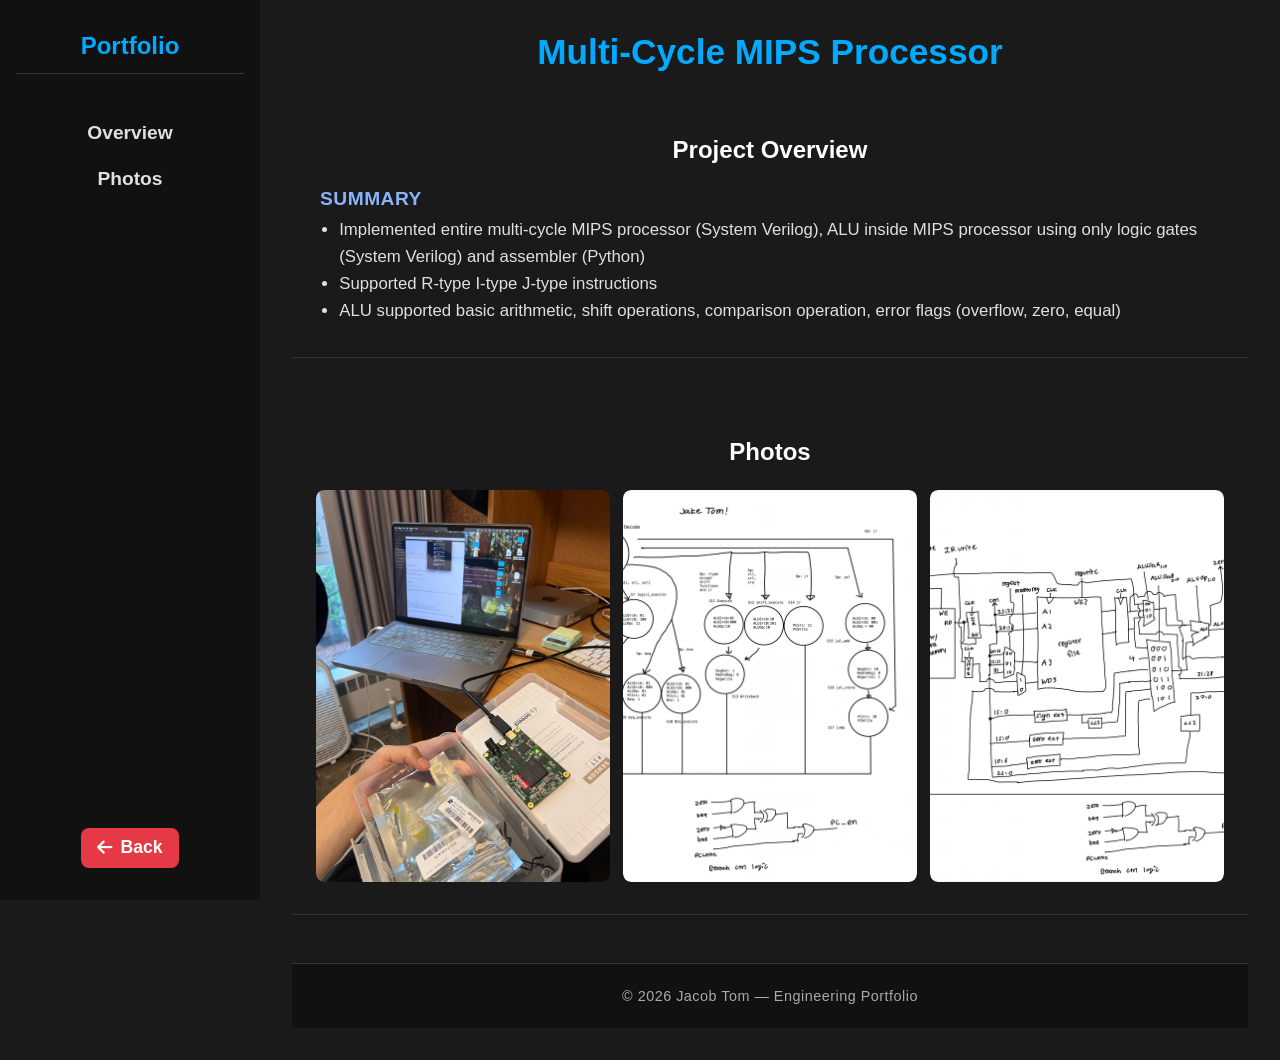
==== project_1.html @ 66365458 "Remove PDF opener functionality Removed PDF opener event listener from the document." ====
<!DOCTYPE html> 
<html lang="en">
<head>
  <meta charset="utf-8" />
  <meta name="viewport" content="width=device-width, initial-scale=1" />
  <title>Multi-Cycle MIPS Processor</title>

  <!-- Font Awesome -->
  <link rel="stylesheet" href="https://cdnjs.cloudflare.com/ajax/libs/font-awesome/6.5.0/css/all.min.css" />

    <style>
    /* ---------- Vars & Reset ---------- */
    :root{
      --accent:#00aaff;
      --bg:#1a1a1a;
      --panel:#111;
      --muted:#aaa;
      --text:#e0e0e0;
      --max-width:1200px;
    }
    *{box-sizing:border-box;margin:0;padding:0}
    html,body{height:100%;background:var(--bg);color:var(--text);font-family:Arial,Helvetica,sans-serif;scroll-behavior:smooth; -webkit-font-smoothing:antialiased;}
    a{color:inherit}

    /* ---------- Layout ---------- */
    .sidebar { position: fixed;  top: 0; left: 0; width: 220px; height: 100%; background: #111; padding: 2rem 1rem; display: flex; flex-direction: column; align-items: center;
      transition: transform 0.3s ease; z-index: 100;}
    .sidebar h2 {   color: var(--accent); margin-bottom: 1.5rem;padding-bottom: 0.8rem; border-bottom: 1px solid #333; /* Adjust color if needed */ width: 100%; text-align: center;}
    .sidebar ul { list-style: none; width: 100%; flex-grow: 1;}
    .sidebar ul li { margin: 1.5rem 0; text-align: center;}
    .sidebar ul li a { color: #e0e0e0; text-decoration: none; font-weight: bold; font-size: 1.2rem; transition: color 0.3s;}
    .sidebar ul li a:hover { color: var(--accent); }
    .back-button { margin-top: auto;  background: #e63946;  color: white;  text-decoration: none;  font-weight: bold;  font-size: 1.1rem;  padding: 0.6rem 1rem;
      border-radius: 8px;  display: flex;  align-items: center;  gap: 8px;  transition: background 0.3s, transform 0.2s;}
    .back-button:hover { background: #ff4d5a;  transform: translateX(-3px);}

    /* ---------- Mobile Toggle & Overlay ---------- */
    .menu-toggle{
      position:fixed;top:12px;left:12px;z-index:1600;
      display:none;background:var(--panel);color:var(--text);border-radius:8px;padding:.45rem .6rem;font-size:1.1rem;cursor:pointer;
      align-items:center;gap:.5rem;  outline: 2px solid var(--accent); outline-offset: 2px;}
    .menu-toggle:focus{outline:2px solid var(--accent)}
    /* Visual overlay on mobile only. IMPORTANT: pointer-events:none so page remains scrollable behind the menu (per your 'allow scroll' decision). */
	.mobile-overlay { position: fixed; top: 0; right: 0; width: calc(100% - 220px); height: 100%; background: rgba(0,0,0,.45); z-index: 1500; opacity: 0; pointer-events: none; transition: opacity .25s ease;}
	.sidebar.active + .mobile-overlay.active { pointer-events: auto;}

    /* ---------- Main content ---------- */
    .content {  margin-left: 220px;  padding: 2rem;  text-align: center; transition: margin-left 0.3s ease, transform 0.3s ease;}
    .project-title { font-size: 2.2rem; color: var(--accent); margin-bottom: 2rem;}

    /* ---------- Sections ---------- */
    .section { padding: 2rem 1.5rem; margin-bottom: 3rem; border-bottom: 1px solid #333; opacity: 0; transform: translateY(20px); transition: opacity 0.6s ease, transform 0.6s ease;}
    .section.visible { opacity: 1; transform: translateY(0); }
    .section h1 { margin-bottom: 1.5rem; color: #fff; }

    /* ---------- Masonry/Images ---------- */
    .masonry{display:grid;grid-template-columns:repeat(auto-fill,minmax(220px,1fr));gap:.8rem;max-width:1100px;margin:0 auto}
    .img-wrapper{position:relative;cursor:pointer;overflow:hidden;border-radius:8px}
    .img-wrapper img{width:100%;height:100%;display:block;object-fit:cover;border-radius:8px;transition:transform .28s ease,box-shadow .28s ease}
    .img-wrapper img:hover{transform:scale(1.03)}
    .img-wrapper span.overlay{pointer-events: none; position:absolute;inset:0;display:flex;align-items:center;justify-content:center;font-weight:700;background:rgba(0,0,0,.45);color:#fff;border-radius:8px;opacity:0;transition:opacity .2s}
    .img-wrapper:hover span.overlay{opacity:1}

   /* Presentation styles */
.pdf-wrapper{max-width:900px;margin:0 auto;cursor:pointer;outline:none}
.pdf-container{background:#111;border-radius:12px;box-shadow:0 8px 25px rgba(0,0,0,0.7);overflow:hidden;border:1px solid #222}
.pdf-frame{width:100%;height:70vh;border:0;display:block;background:#111; -webkit-overflow-scrolling: touch;}
.pdf-hint{text-align:center;color:var(--muted);font-size:0.95rem;margin-top:.6rem}

/* When the inline iframe is focused, give a subtle ring for accessibility */
.pdf-wrapper:focus{box-shadow:0 0 0 3px rgba(0,170,255,0.12), 0 8px 25px rgba(0,0,0,0.6);border-radius:12px}

    /* ---------- Case Study ---------- */
    .case-study{max-width:900px;margin:0 auto;display:flex;flex-direction:column;gap:2rem;text-align:left}
    .case-block h2{color:#8ab4f8;font-size:1.2rem;text-transform:uppercase;letter-spacing:.5px;margin-bottom:.45rem}
    .case-block p,.case-block ul{font-size:1.05rem;line-height:1.6;padding-left: 1.2rem;}

    /* ---------- Lightbox ---------- */
  #lightbox {
    display: none;
    position: fixed;
    z-index: 2000;
    top: 0; left: 0;
    width: 100%; height: 100%;
    background: rgba(0,0,0,0.9);
    overflow: auto;
    justify-content: center;
    align-items: center;
  }
  #lightbox.open { display: flex; }
  #lightbox img, #lightbox iframe {
    display: none;
    max-width: 90%;
    max-height: 80vh;
    margin: auto;
  }
  #lightbox iframe {
    width: 90%;
    height: 80vh;
  }

  #lbCloseBtn, #lbPrevBtn, #lbNextBtn {
    position: absolute;
    top: 50%;
    font-size: 2em;
    color: white;
    cursor: pointer;
    padding: 10px;
    transform: translateY(-50%);
    background: none;
    border: none;
  }
  #lbCloseBtn {
    top: 15px;
    right: 25px;
    transform: none;
    font-size: 2.5em;
    outline:2px solid var(--accent)
  }
  #lbPrevBtn { left: 15px; }
  #lbNextBtn { right: 15px; }

	/* ----- Footer styling ----- */
	footer { background: var(--panel); color: var(--muted); text-align: center; padding: 1.5rem 1rem; font-size: 0.9rem; border-top: 1px solid #333; margin-top: 3rem;}
	footer p { margin: 0; letter-spacing: 0.5px;}
	footer a { color: var(--accent); text-decoration: none; font-weight: 600;}
	footer a:hover { text-decoration: underline;}
	/* Keep footer at bottom when content is short */
	html, body { height: 100%; display: flex; flex-direction: column;}
	main.content { flex: 1;}

    /* ---------- Responsive rules ---------- */
    /* Mobile first adjustments */
    @media (max-width:767px){
      .sidebar{transform:translateX(-105%);width:85vw;max-width:320px;padding:3rem;align-items:center}
      .sidebar.active{transform:translateX(0)}
      .menu-toggle{display:flex}
      .content{margin-left:0;padding:1rem}
      .project-title{font-size:1.4rem}
      model-viewer{height:40vh}
      .mobile-overlay.active{opacity:1}
        .mobile-overlay {
    width: 0vw;         /* Covers only the right 15% behind content */
    left: auto;          /* Reset left positioning */
    right: 0;
    transform: none;     /* No sliding needed */
  }
      .masonry{grid-template-columns:repeat(auto-fill,minmax(140px,1fr));gap:.6rem}
      .back-button{align-self:flex-start;margin-top:.75rem}
    }

    /* Tablet: fixed sidebar (per your 'fixed' choice) */
    @media (min-width:768px) and (max-width:1024px){
      .sidebar{transform:none;left:0;width:220px;padding:1.8rem;align-items:center}
      .menu-toggle{display:none}
      .content{margin-left:220px;padding:1.5rem}
      model-viewer{height:55vh}
    }

    /* Desktop */
    @media (min-width:1025px){
      .sidebar{transform:none;left:0;width:260px}
      .content{margin-left:260px;padding:2rem}
    }

    /* Small accessibility improvements */
    button, .menu-toggle{border:0;background:none;color:inherit}
  </style>
</head>

<body>

  <!-- Mobile Menu Toggle (hamburger) -->
  <button class="menu-toggle" id="menuToggle" aria-expanded="false" aria-controls="sidebar" aria-label="Open menu">
    <i class="fas fa-bars" aria-hidden="true"></i>
  </button>

  <!-- Visual overlay (mobile only visual) -->
  <div class="mobile-overlay" id="mobileOverlay" aria-hidden="true"></div>

  <!-- Sidebar -->
  <nav id="sidebar" class="sidebar" aria-label="Main navigation">
    <h2>Portfolio</h2>
    <ul>
      <li><a href="#overview">Overview</a></li>
      <li><a href="#photos">Photos</a></li>
    </ul>
    <a href="index.html#projects" class="back-button"><i class="fas fa-arrow-left" aria-hidden="true"></i> Back</a>
  </nav>

<!-- Main Content -->
  <main class="content" id="mainContent" tabindex="-1">
    <h1 class="project-title">Multi-Cycle MIPS Processor</h1>

	<!-- Overview -->
	<section id="overview" class="section" aria-labelledby="overview-heading">
	  <h1 id="overview-heading">Project Overview</h1>
	
	  <div class="case-study">
		<div class="case-block">
		  <h2>Summary</h2>
		  <ul>
			<li>Implemented entire multi-cycle MIPS processor (System Verilog), ALU inside MIPS processor using only
logic gates (System Verilog) and assembler (Python)</li>
			<li>Supported R-type I-type J-type instructions</li>
			<li>ALU supported basic arithmetic, shift operations, comparison operation, error flags (overflow, zero, equal)</li>
		  </ul>
		</div>
	  </div>
	</section>
	
	    <!-- Photos -->
	    <section id="photos" class="section" aria-labelledby="photos-heading">
	      <h1 id="photos-heading">Photos</h1>
	      <div class="masonry" id="photosMasonry">
	        <div class="img-wrapper"><img loading="lazy" src="project_1/fpga.JPG" alt="Jacket"><span class="overlay">Click to expand</span></div>
	        <div class="img-wrapper"><img loading="lazy" src="project_1/fsm.jpg" alt="Form"><span class="overlay">Click to expand</span></div>
	        <div class="img-wrapper"><img loading="lazy" src="project_1/processor.jpg" alt="Form 1"><span class="overlay">Click to expand</span></div>
	      </div>
	    </section>
	  
<!-- Lightbox (Unified for Images + PDFs) -->
<!-- 🔹 Single Lightbox (for Images + PDFs) -->
<div id="lightbox" role="dialog" aria-modal="true" aria-hidden="true" aria-label="Expanded view">
  <span id="lbCloseBtn" aria-label="Close lightbox">&times;</span>
  <button id="lbPrevBtn" aria-label="Previous image">&#10094;</button>
  <button id="lbNextBtn" aria-label="Next image">&#10095;</button>
  
  <div class="lightbox-content">
    <img id="lightboxImg" alt="" />
    <iframe id="lightboxIframe" src="" frameborder="0"></iframe>
  </div>
</div>
	  
		    <!-- Footer -->
	    <footer>
	      <p>© 2026 Jacob Tom — Engineering Portfolio</p>
	    </footer>
	  </main>

 <!-- Scripts -->
  <script>
 const lightbox = document.getElementById("lightbox");
  const lightboxImg = document.getElementById("lightboxImg");
  const lightboxIframe = document.getElementById("lightboxIframe");
  const closeBtn = document.getElementById("lbCloseBtn");
  const prevBtn = document.getElementById("lbPrevBtn");
  const nextBtn = document.getElementById("lbNextBtn");

  let currentIndex = -1;
  const galleryImages = Array.from(document.querySelectorAll(".img-wrapper img"));

galleryImages.forEach((img, index) => {
  img.parentElement.addEventListener("click", () => {
    openLightbox(img.src, img.alt, { index });
  });
});

  // 🔹 Open Lightbox (Image or PDF)
  function openLightbox(src, alt = "", options = {}) {
    lightbox.classList.add("open");
    lightbox.setAttribute("aria-hidden", "false");

    if (options.isPDF) {
      lightboxIframe.src = src;
      lightboxIframe.style.display = "block";
      lightboxImg.style.display = "none";
      prevBtn.style.display = "none";
      nextBtn.style.display = "none";
      currentIndex = -1;
    } else {
      lightboxImg.src = src;
      lightboxImg.alt = alt || "Expanded image";
      lightboxImg.style.display = "block";
      lightboxIframe.style.display = "none";
      prevBtn.style.display = "block";
      nextBtn.style.display = "block";
      currentIndex = options.index ?? -1;
    }
    closeBtn.focus();
  }

  // 🔹 Close Lightbox
  function closeLightbox() {
    lightbox.classList.remove("open");
    lightbox.setAttribute("aria-hidden", "true");
    lightboxImg.src = "";
    lightboxIframe.src = "";
  }

  // 🔹 Slideshow Navigation
  function changeSlide(step) {
    if (currentIndex >= 0) {
      currentIndex = (currentIndex + step + galleryImages.length) % galleryImages.length;
      const img = galleryImages[currentIndex];
      openLightbox(img.src, img.alt, { index: currentIndex });
    }
  }

  // Events
  closeBtn.addEventListener("click", closeLightbox);
  prevBtn.addEventListener("click", () => changeSlide(-1));
  nextBtn.addEventListener("click", () => changeSlide(1));

  galleryImages.forEach((img, index) => {
    img.addEventListener("click", () => {
      openLightbox(img.src, img.alt, { index });
    });
  });

  // Keyboard support
  document.addEventListener("keydown", (e) => {
    if (!lightbox.classList.contains("open")) return;
    if (e.key === "Escape") closeLightbox();
    if (e.key === "ArrowLeft") changeSlide(-1);
    if (e.key === "ArrowRight") changeSlide(1);
  });

const sections = document.querySelectorAll('.section');
function revealSections() {
  const triggerBottom = window.innerHeight * 0.85;
  sections.forEach(sec => {
    const secTop = sec.getBoundingClientRect().top;
    if (secTop < triggerBottom) sec.classList.add('visible');
  });
}
window.addEventListener('scroll', revealSections);
revealSections(); // run on load
	  
  </script>
</body>
</html>
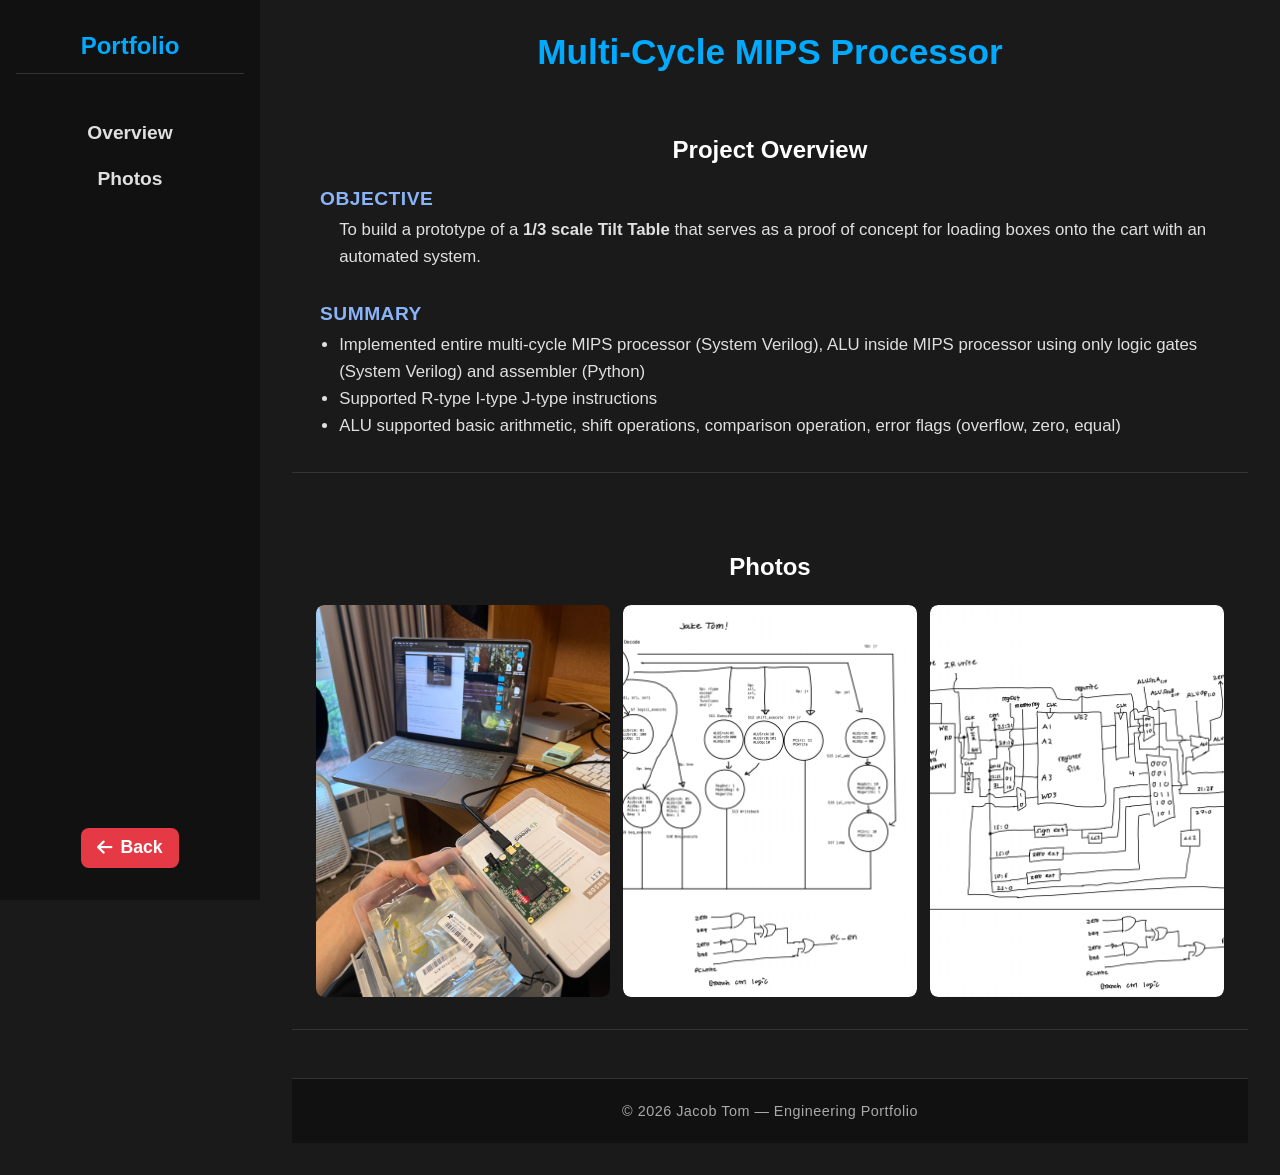
==== commit 32843508: "Update project_1.html" ====
--- a/project_1.html
+++ b/project_1.html
@@ -197,11 +197,16 @@
 	  <h1 id="overview-heading">Project Overview</h1>
 	
 	  <div class="case-study">
+        <div class="case-block">
+          <h2>Objective</h2>
+          <p>To build a prototype of a <strong>1/3 scale Tilt Table</strong> that serves as a proof of concept for loading boxes onto the cart with an automated system.</p>
+        </div>
+
 		<div class="case-block">
 		  <h2>Summary</h2>
 		  <ul>
 			<li>Implemented entire multi-cycle MIPS processor (System Verilog), ALU inside MIPS processor using only
-logic gates (System Verilog) and assembler (Python)</li>
+			logic gates (System Verilog) and assembler (Python)</li>
 			<li>Supported R-type I-type J-type instructions</li>
 			<li>ALU supported basic arithmetic, shift operations, comparison operation, error flags (overflow, zero, equal)</li>
 		  </ul>
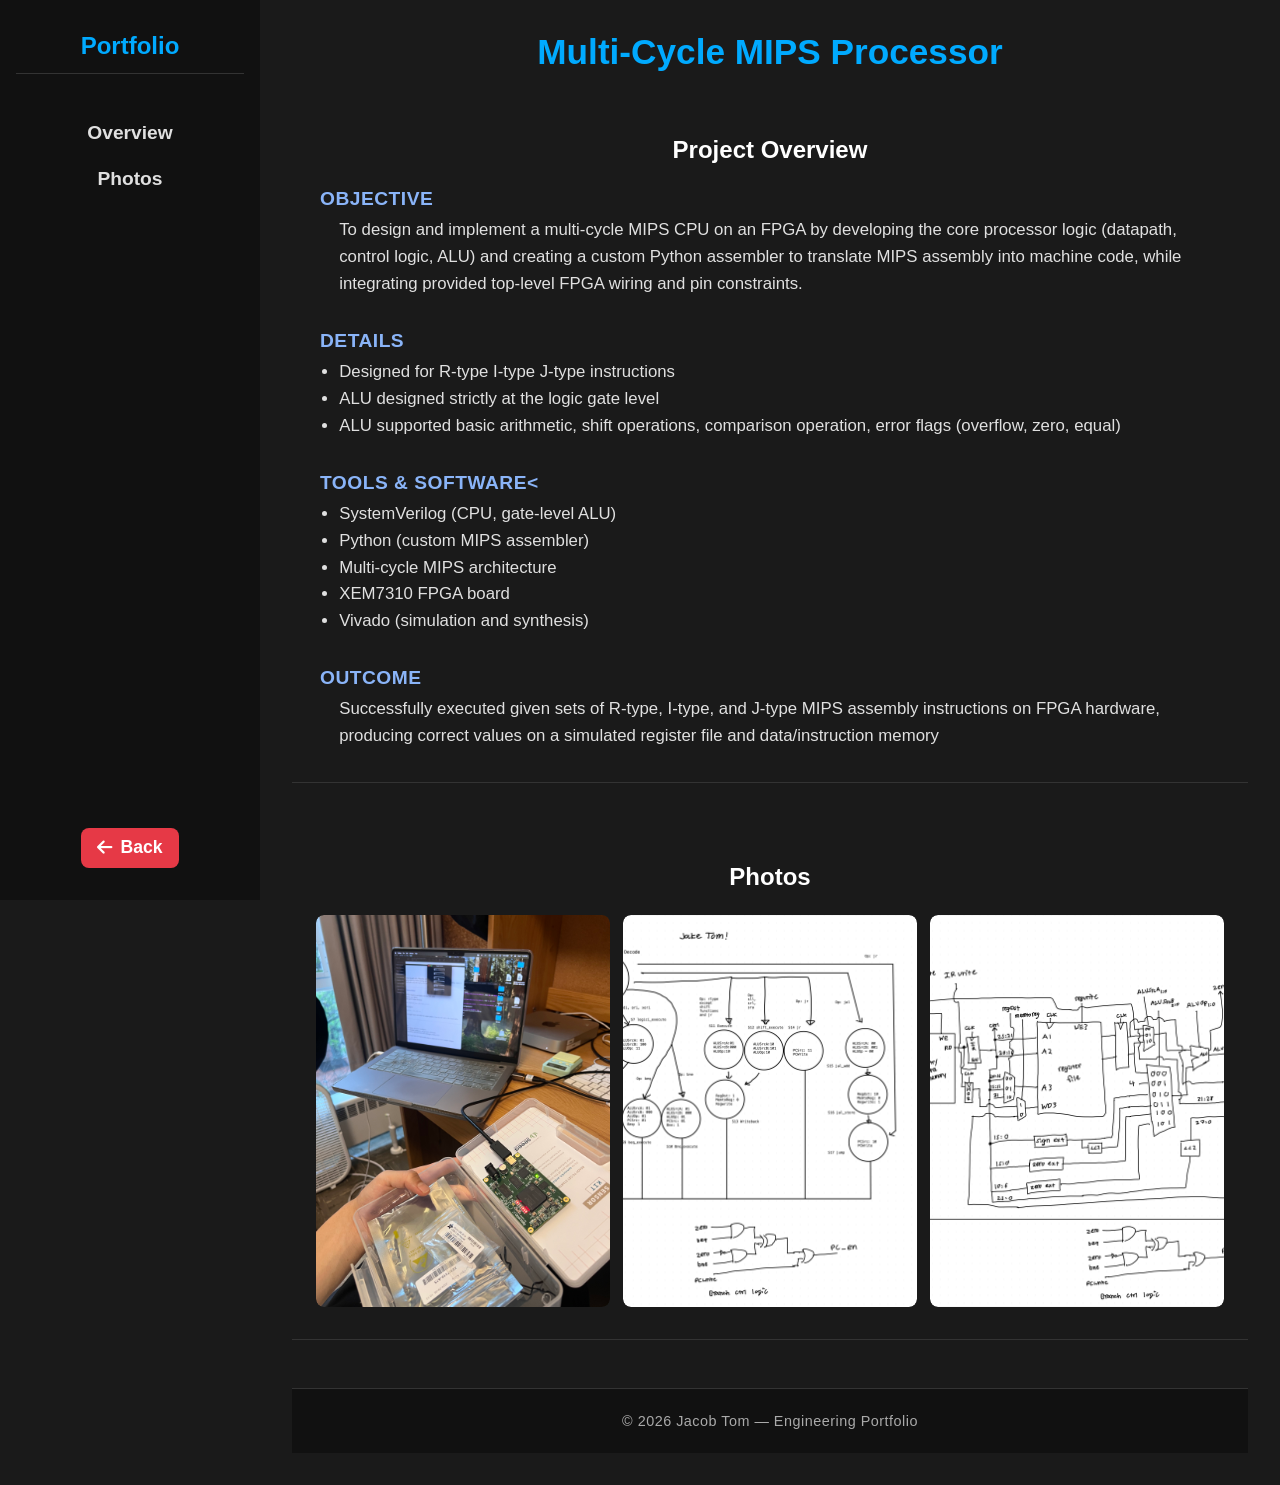
==== commit 2db52f84: "Update project_1.html" ====
--- a/project_1.html
+++ b/project_1.html
@@ -199,18 +199,35 @@
 	  <div class="case-study">
         <div class="case-block">
           <h2>Objective</h2>
-          <p>To build a prototype of a <strong>1/3 scale Tilt Table</strong> that serves as a proof of concept for loading boxes onto the cart with an automated system.</p>
+          <p>To design and implement a multi-cycle MIPS CPU on an FPGA by developing the core processor logic (datapath, control logic, 
+			  ALU) and creating a custom Python assembler to translate MIPS assembly into machine code, while integrating provided top-level FPGA wiring and pin constraints.</p>
         </div>
 
 		<div class="case-block">
-		  <h2>Summary</h2>
+		  <h2>Details</h2>
 		  <ul>
-			<li>Implemented entire multi-cycle MIPS processor (System Verilog), ALU inside MIPS processor using only
-			logic gates (System Verilog) and assembler (Python)</li>
-			<li>Supported R-type I-type J-type instructions</li>
+			<li>Designed for R-type I-type J-type instructions</li>
+			<li>ALU designed strictly at the logic gate level</li>
 			<li>ALU supported basic arithmetic, shift operations, comparison operation, error flags (overflow, zero, equal)</li>
 		  </ul>
 		</div>
+
+		<div class="case-block">
+		  <h2>Tools &amp; Software<</h2>
+		  <ul>
+		    <li>SystemVerilog (CPU, gate-level ALU)</li>
+		    <li>Python (custom MIPS assembler)</li>
+		    <li>Multi-cycle MIPS architecture</li>
+		    <li>XEM7310 FPGA board</li>
+		    <li>Vivado (simulation and synthesis)</li>
+		  </ul>
+		</div>
+
+		<div class="case-block">
+          <h2>Outcome</h2>
+          <p>Successfully executed given sets of R-type, I-type, and J-type MIPS assembly instructions on FPGA hardware, 
+			  producing correct values on a simulated register file and data/instruction memory</p>
+        </div>
 	  </div>
 	</section>
 	
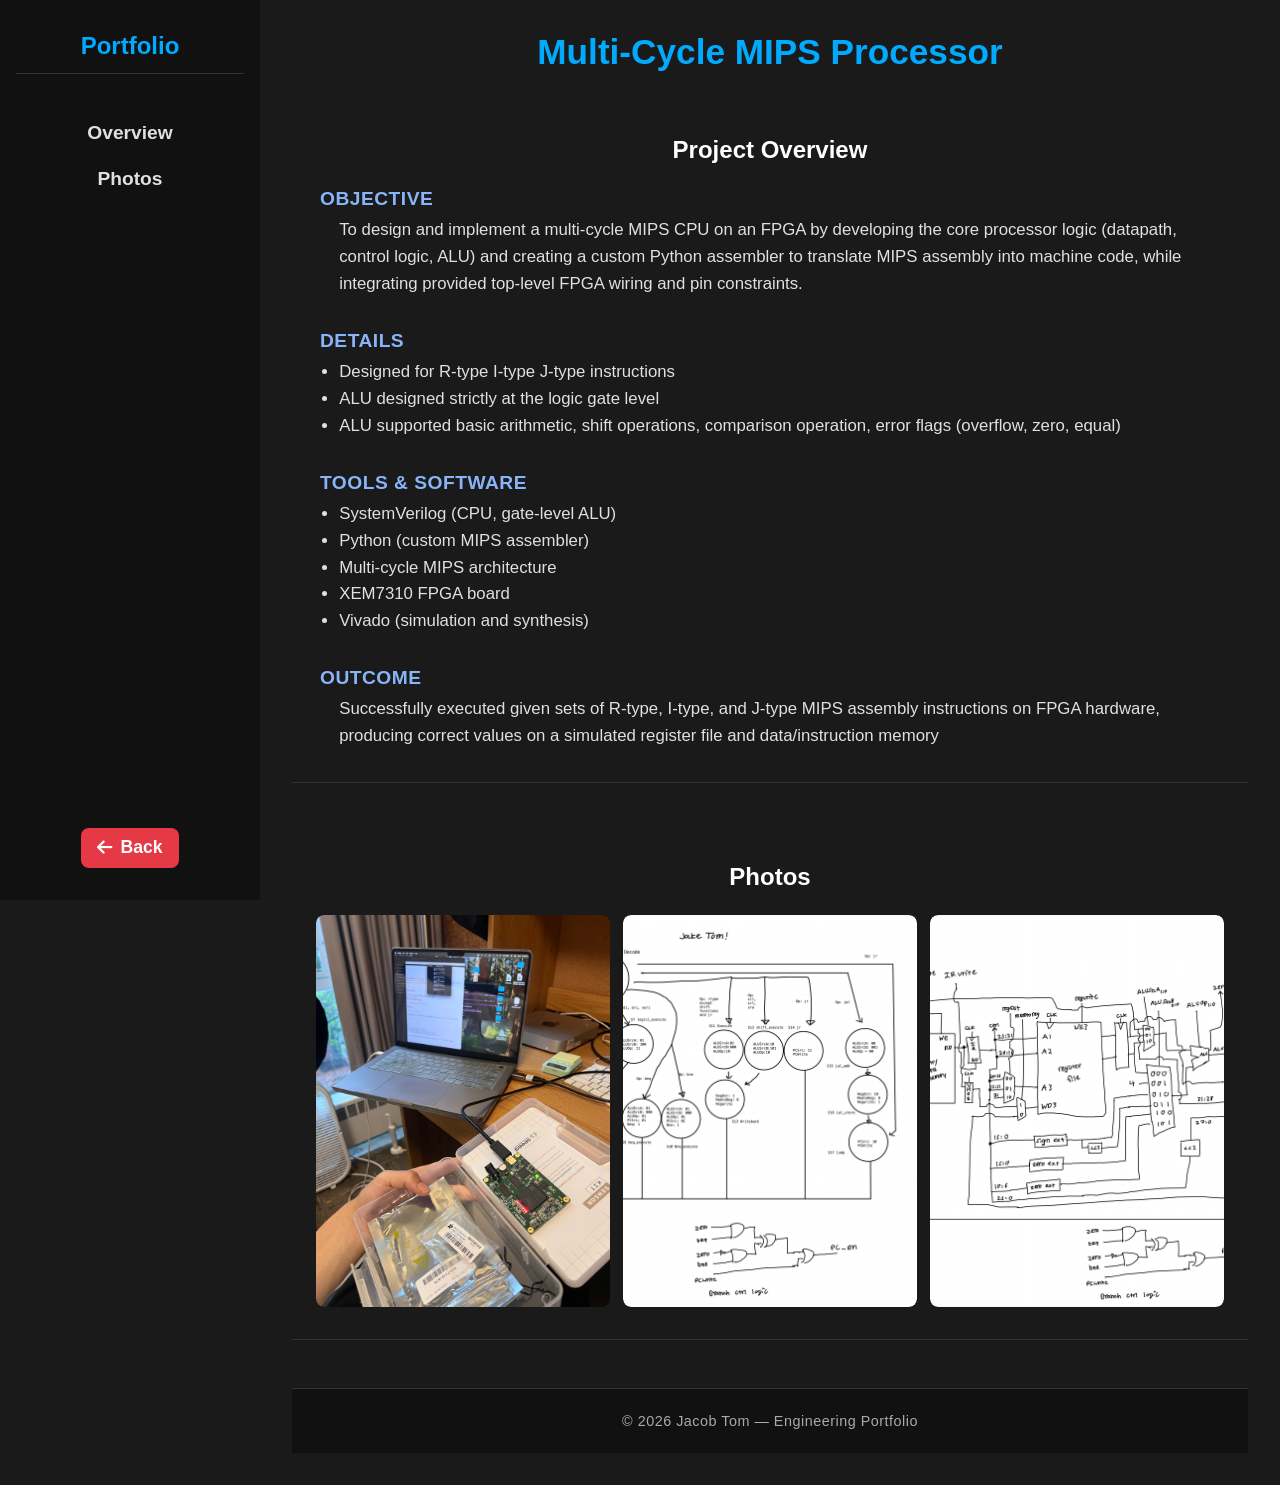
==== commit 37d11d2b: "Update project_1.html" ====
--- a/project_1.html
+++ b/project_1.html
@@ -213,7 +213,7 @@
 		</div>
 
 		<div class="case-block">
-		  <h2>Tools &amp; Software<</h2>
+		  <h2>Tools &amp; Software</h2>
 		  <ul>
 		    <li>SystemVerilog (CPU, gate-level ALU)</li>
 		    <li>Python (custom MIPS assembler)</li>
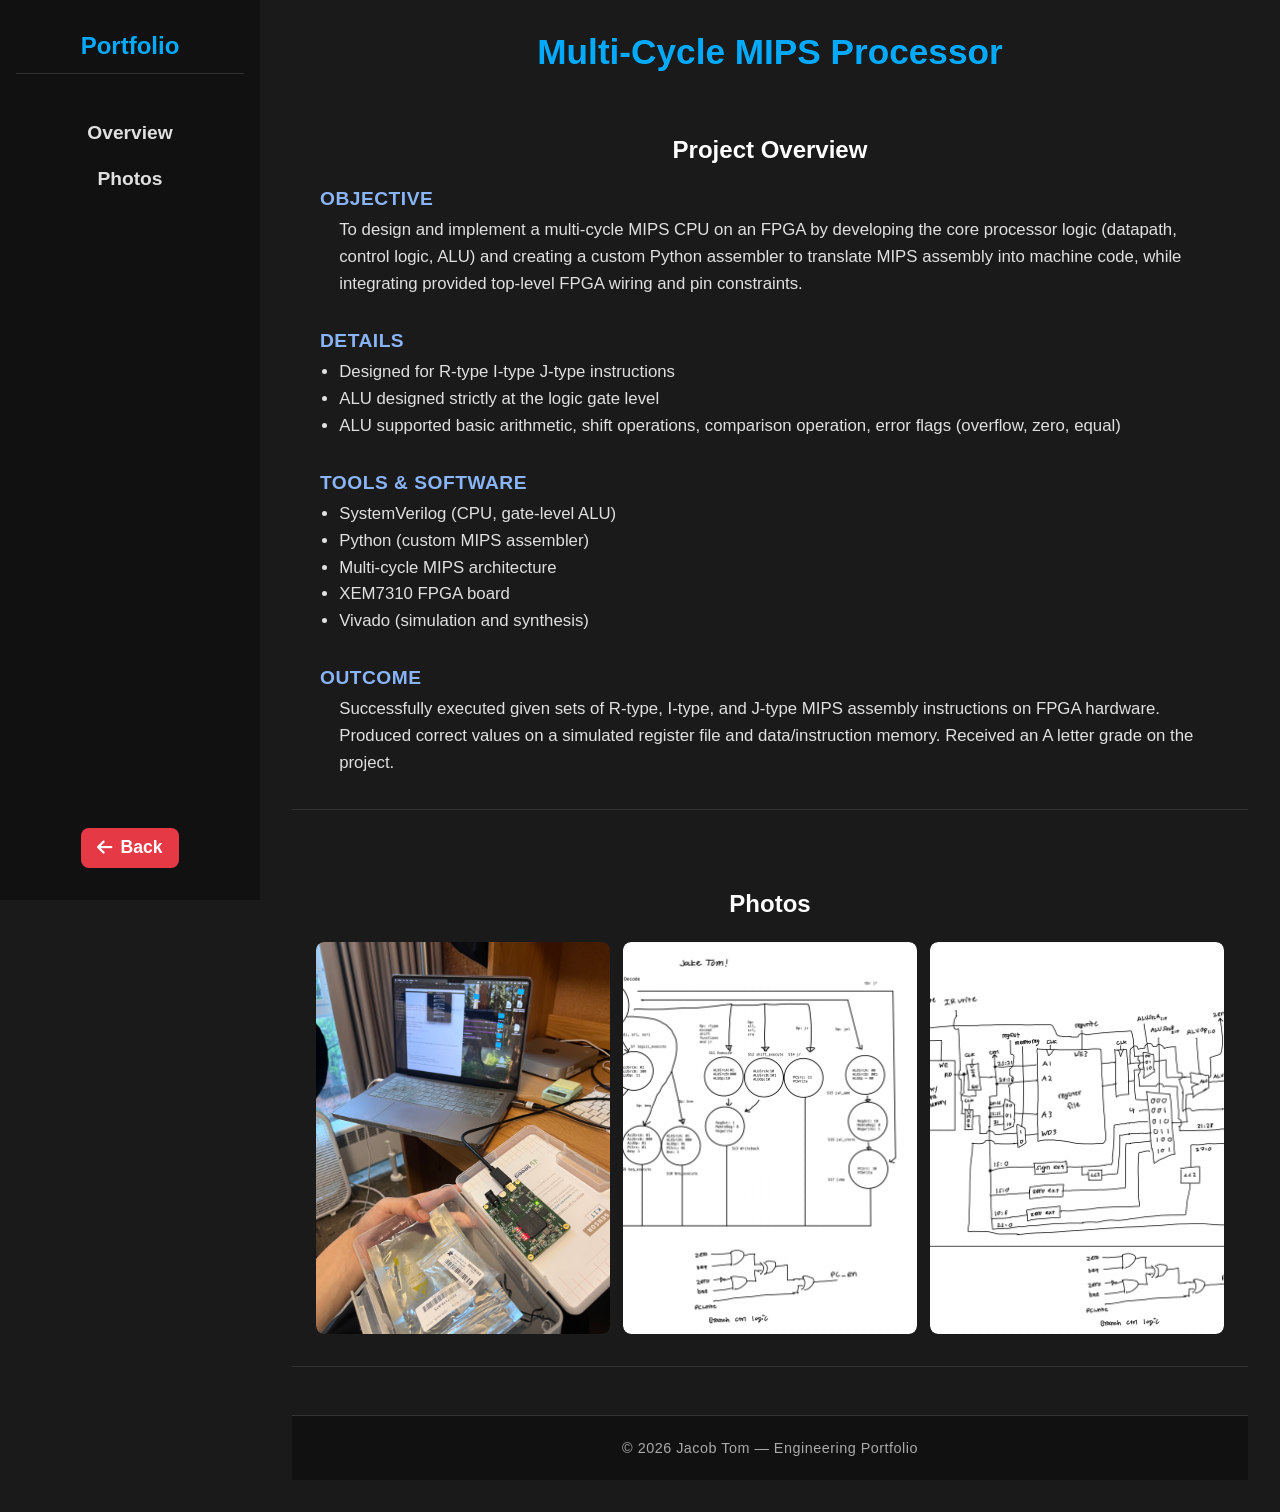
==== commit 8365d417: "Update project_1.html" ====
--- a/project_1.html
+++ b/project_1.html
@@ -225,8 +225,9 @@
 
 		<div class="case-block">
           <h2>Outcome</h2>
-          <p>Successfully executed given sets of R-type, I-type, and J-type MIPS assembly instructions on FPGA hardware, 
-			  producing correct values on a simulated register file and data/instruction memory</p>
+          <p>Successfully executed given sets of R-type, I-type, and J-type MIPS assembly instructions on FPGA hardware.
+			  Produced correct values on a simulated register file and data/instruction memory.
+		  	  Received an A letter grade on the project. </p>
         </div>
 	  </div>
 	</section>
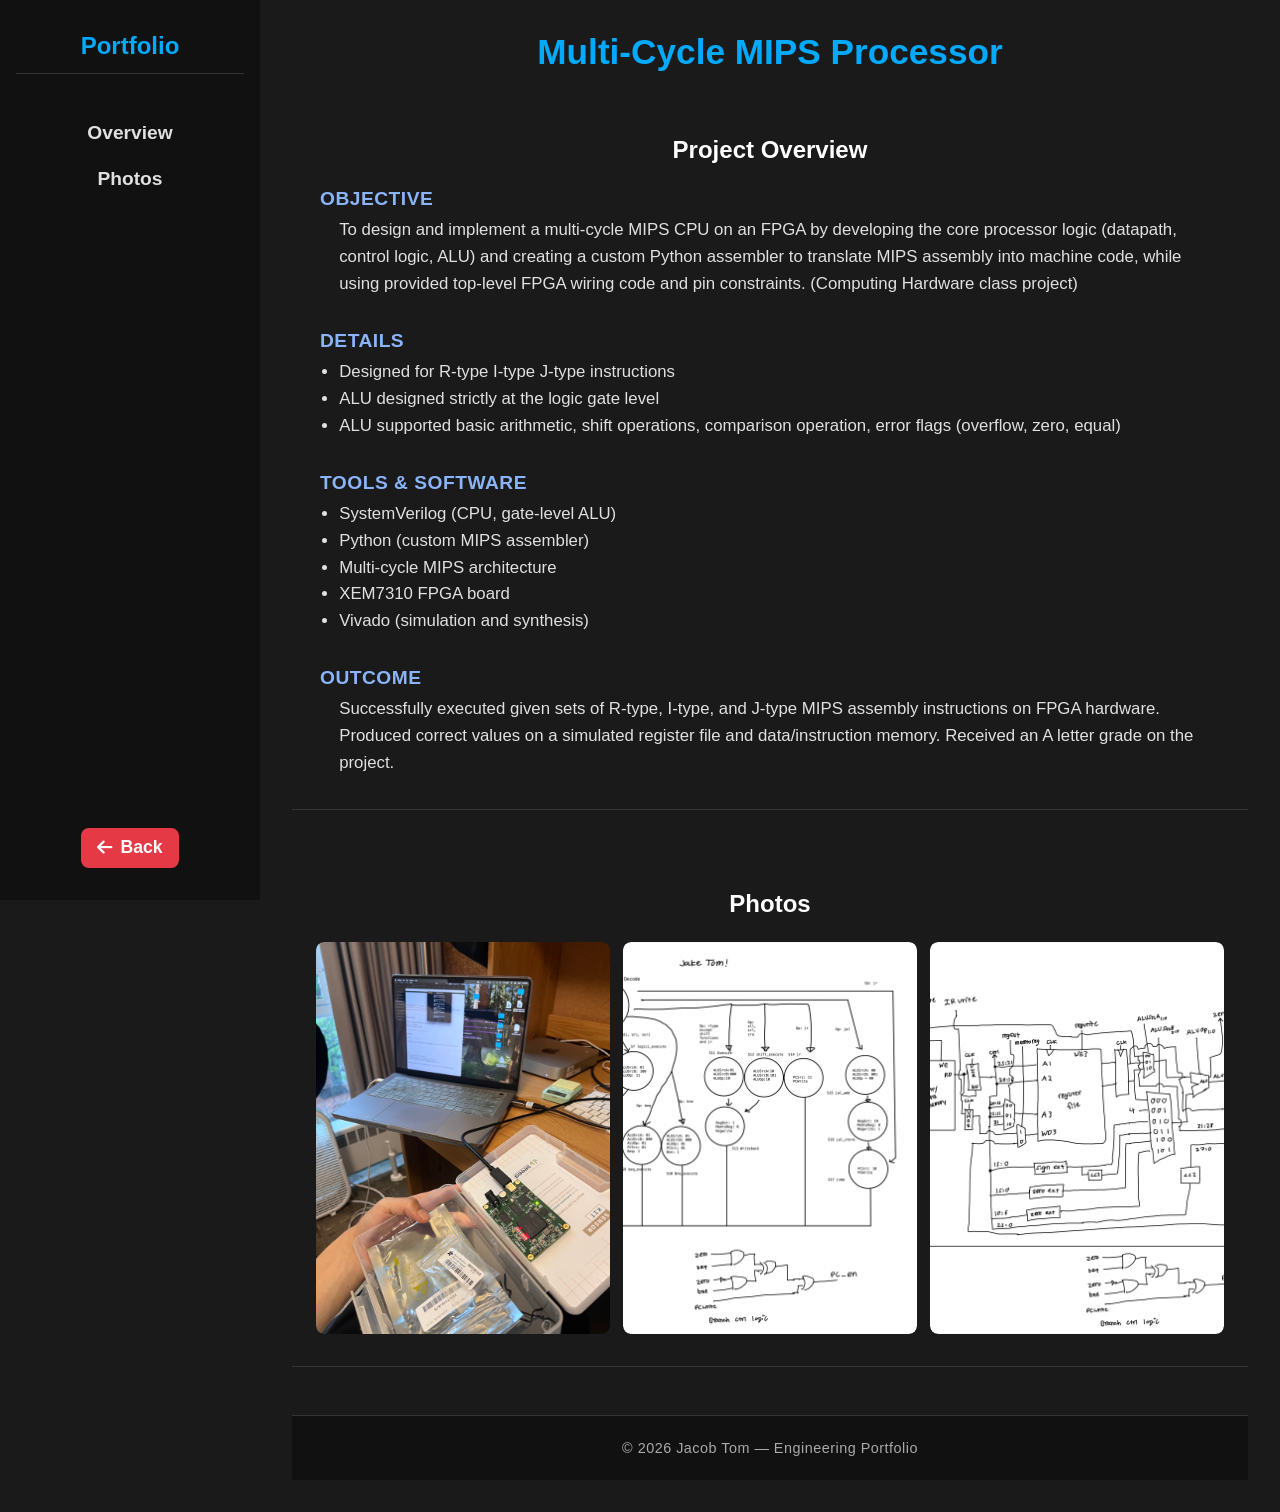
==== commit 3563dd75: "Update project_1.html" ====
--- a/project_1.html
+++ b/project_1.html
@@ -200,7 +200,8 @@
         <div class="case-block">
           <h2>Objective</h2>
           <p>To design and implement a multi-cycle MIPS CPU on an FPGA by developing the core processor logic (datapath, control logic, 
-			  ALU) and creating a custom Python assembler to translate MIPS assembly into machine code, while integrating provided top-level FPGA wiring and pin constraints.</p>
+			  ALU) and creating a custom Python assembler to translate MIPS assembly into machine code, while using provided top-level FPGA wiring code and pin constraints.
+		      (Computing Hardware class project) </p>
         </div>
 
 		<div class="case-block">
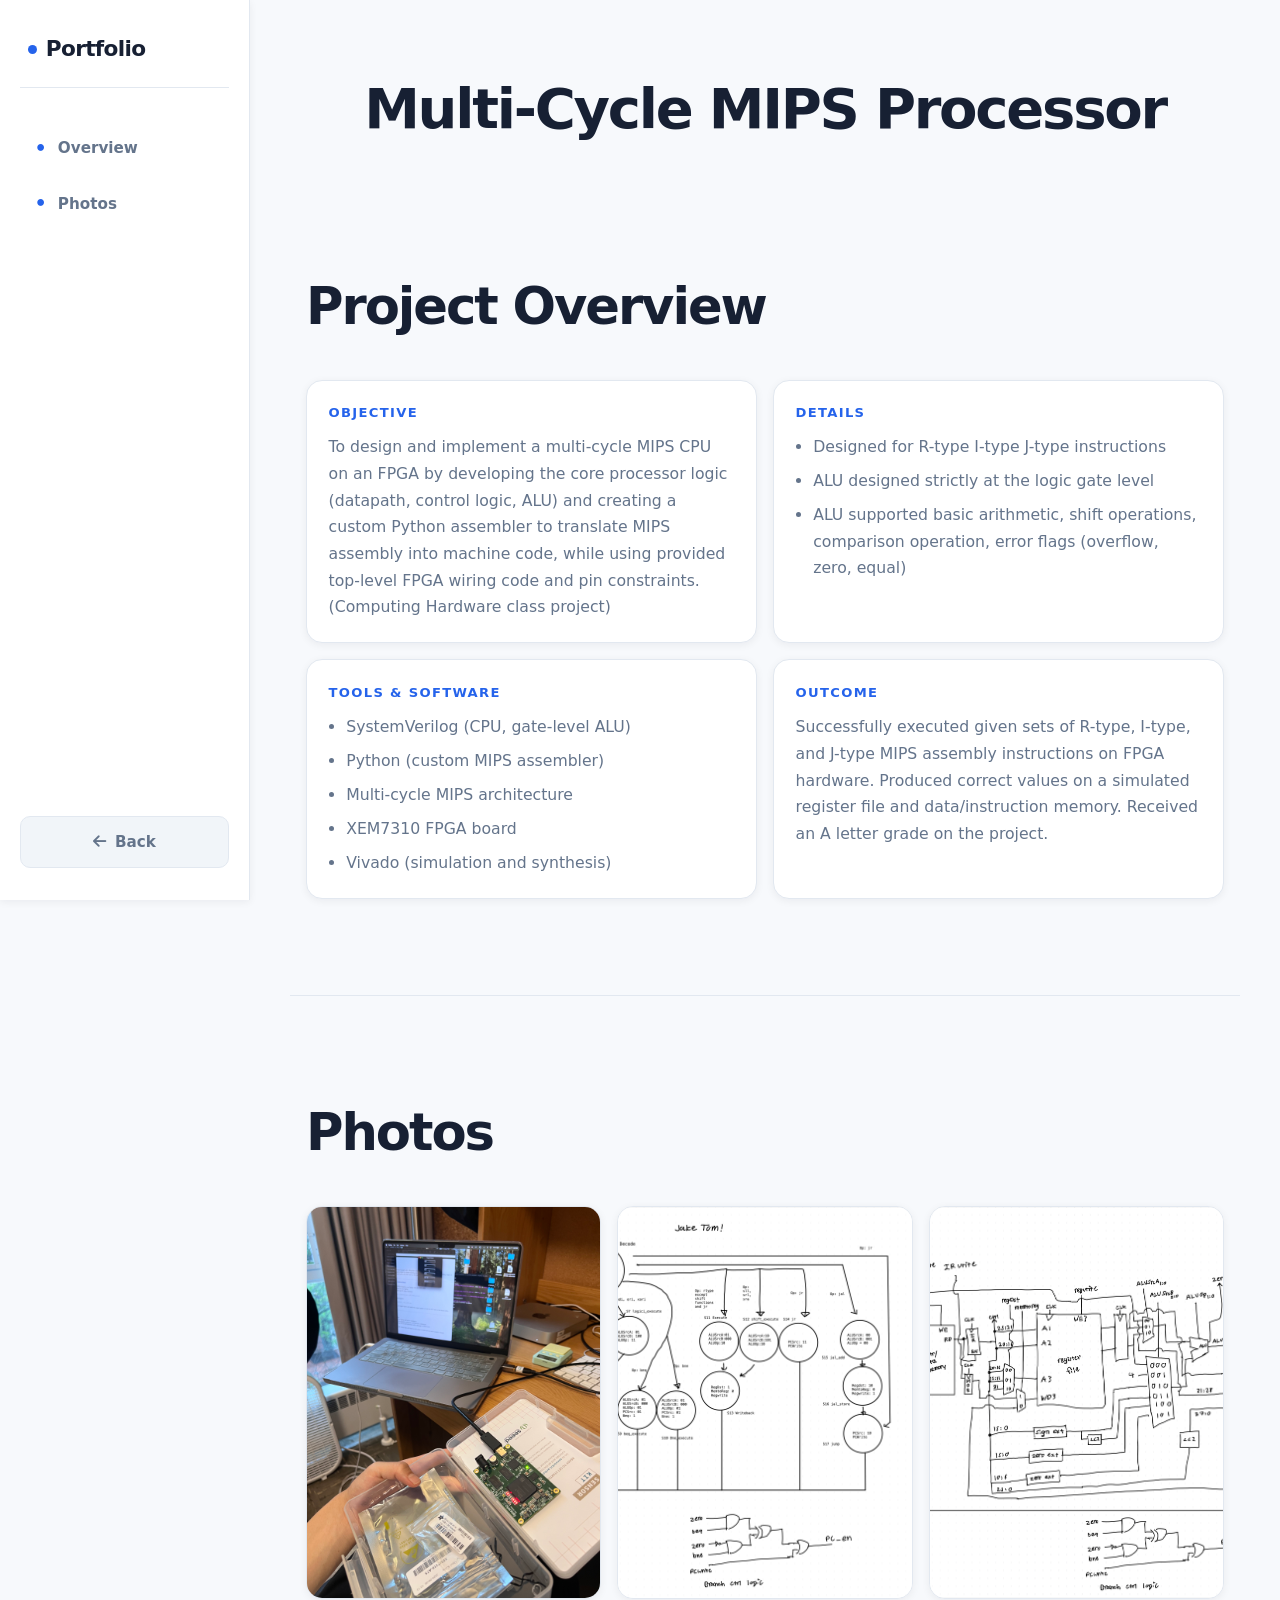
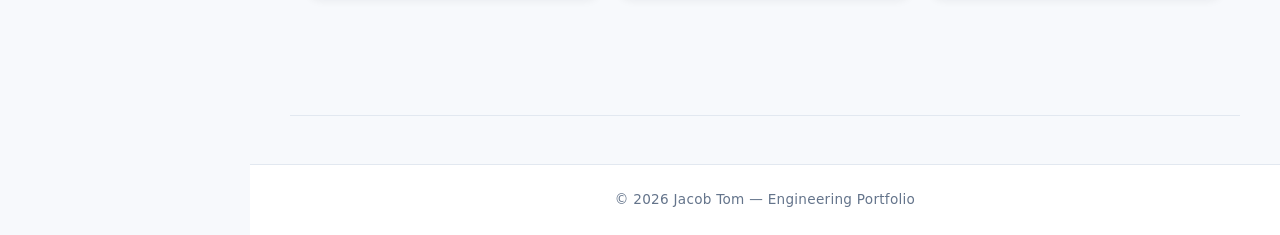
==== commit 32eecd19: "Large overhall of curent portfolio, with new css and js files and html overall" ====
--- a/project_1.html
+++ b/project_1.html
@@ -8,164 +8,8 @@
   <!-- Font Awesome -->
   <link rel="stylesheet" href="https://cdnjs.cloudflare.com/ajax/libs/font-awesome/6.5.0/css/all.min.css" />
 
-    <style>
-    /* ---------- Vars & Reset ---------- */
-    :root{
-      --accent:#00aaff;
-      --bg:#1a1a1a;
-      --panel:#111;
-      --muted:#aaa;
-      --text:#e0e0e0;
-      --max-width:1200px;
-    }
-    *{box-sizing:border-box;margin:0;padding:0}
-    html,body{height:100%;background:var(--bg);color:var(--text);font-family:Arial,Helvetica,sans-serif;scroll-behavior:smooth; -webkit-font-smoothing:antialiased;}
-    a{color:inherit}
-
-    /* ---------- Layout ---------- */
-    .sidebar { position: fixed;  top: 0; left: 0; width: 220px; height: 100%; background: #111; padding: 2rem 1rem; display: flex; flex-direction: column; align-items: center;
-      transition: transform 0.3s ease; z-index: 100;}
-    .sidebar h2 {   color: var(--accent); margin-bottom: 1.5rem;padding-bottom: 0.8rem; border-bottom: 1px solid #333; /* Adjust color if needed */ width: 100%; text-align: center;}
-    .sidebar ul { list-style: none; width: 100%; flex-grow: 1;}
-    .sidebar ul li { margin: 1.5rem 0; text-align: center;}
-    .sidebar ul li a { color: #e0e0e0; text-decoration: none; font-weight: bold; font-size: 1.2rem; transition: color 0.3s;}
-    .sidebar ul li a:hover { color: var(--accent); }
-    .back-button { margin-top: auto;  background: #e63946;  color: white;  text-decoration: none;  font-weight: bold;  font-size: 1.1rem;  padding: 0.6rem 1rem;
-      border-radius: 8px;  display: flex;  align-items: center;  gap: 8px;  transition: background 0.3s, transform 0.2s;}
-    .back-button:hover { background: #ff4d5a;  transform: translateX(-3px);}
-
-    /* ---------- Mobile Toggle & Overlay ---------- */
-    .menu-toggle{
-      position:fixed;top:12px;left:12px;z-index:1600;
-      display:none;background:var(--panel);color:var(--text);border-radius:8px;padding:.45rem .6rem;font-size:1.1rem;cursor:pointer;
-      align-items:center;gap:.5rem;  outline: 2px solid var(--accent); outline-offset: 2px;}
-    .menu-toggle:focus{outline:2px solid var(--accent)}
-    /* Visual overlay on mobile only. IMPORTANT: pointer-events:none so page remains scrollable behind the menu (per your 'allow scroll' decision). */
-	.mobile-overlay { position: fixed; top: 0; right: 0; width: calc(100% - 220px); height: 100%; background: rgba(0,0,0,.45); z-index: 1500; opacity: 0; pointer-events: none; transition: opacity .25s ease;}
-	.sidebar.active + .mobile-overlay.active { pointer-events: auto;}
-
-    /* ---------- Main content ---------- */
-    .content {  margin-left: 220px;  padding: 2rem;  text-align: center; transition: margin-left 0.3s ease, transform 0.3s ease;}
-    .project-title { font-size: 2.2rem; color: var(--accent); margin-bottom: 2rem;}
-
-    /* ---------- Sections ---------- */
-    .section { padding: 2rem 1.5rem; margin-bottom: 3rem; border-bottom: 1px solid #333; opacity: 0; transform: translateY(20px); transition: opacity 0.6s ease, transform 0.6s ease;}
-    .section.visible { opacity: 1; transform: translateY(0); }
-    .section h1 { margin-bottom: 1.5rem; color: #fff; }
-
-    /* ---------- Masonry/Images ---------- */
-    .masonry{display:grid;grid-template-columns:repeat(auto-fill,minmax(220px,1fr));gap:.8rem;max-width:1100px;margin:0 auto}
-    .img-wrapper{position:relative;cursor:pointer;overflow:hidden;border-radius:8px}
-    .img-wrapper img{width:100%;height:100%;display:block;object-fit:cover;border-radius:8px;transition:transform .28s ease,box-shadow .28s ease}
-    .img-wrapper img:hover{transform:scale(1.03)}
-    .img-wrapper span.overlay{pointer-events: none; position:absolute;inset:0;display:flex;align-items:center;justify-content:center;font-weight:700;background:rgba(0,0,0,.45);color:#fff;border-radius:8px;opacity:0;transition:opacity .2s}
-    .img-wrapper:hover span.overlay{opacity:1}
-
-   /* Presentation styles */
-.pdf-wrapper{max-width:900px;margin:0 auto;cursor:pointer;outline:none}
-.pdf-container{background:#111;border-radius:12px;box-shadow:0 8px 25px rgba(0,0,0,0.7);overflow:hidden;border:1px solid #222}
-.pdf-frame{width:100%;height:70vh;border:0;display:block;background:#111; -webkit-overflow-scrolling: touch;}
-.pdf-hint{text-align:center;color:var(--muted);font-size:0.95rem;margin-top:.6rem}
-
-/* When the inline iframe is focused, give a subtle ring for accessibility */
-.pdf-wrapper:focus{box-shadow:0 0 0 3px rgba(0,170,255,0.12), 0 8px 25px rgba(0,0,0,0.6);border-radius:12px}
-
-    /* ---------- Case Study ---------- */
-    .case-study{max-width:900px;margin:0 auto;display:flex;flex-direction:column;gap:2rem;text-align:left}
-    .case-block h2{color:#8ab4f8;font-size:1.2rem;text-transform:uppercase;letter-spacing:.5px;margin-bottom:.45rem}
-    .case-block p,.case-block ul{font-size:1.05rem;line-height:1.6;padding-left: 1.2rem;}
-
-    /* ---------- Lightbox ---------- */
-  #lightbox {
-    display: none;
-    position: fixed;
-    z-index: 2000;
-    top: 0; left: 0;
-    width: 100%; height: 100%;
-    background: rgba(0,0,0,0.9);
-    overflow: auto;
-    justify-content: center;
-    align-items: center;
-  }
-  #lightbox.open { display: flex; }
-  #lightbox img, #lightbox iframe {
-    display: none;
-    max-width: 90%;
-    max-height: 80vh;
-    margin: auto;
-  }
-  #lightbox iframe {
-    width: 90%;
-    height: 80vh;
-  }
-
-  #lbCloseBtn, #lbPrevBtn, #lbNextBtn {
-    position: absolute;
-    top: 50%;
-    font-size: 2em;
-    color: white;
-    cursor: pointer;
-    padding: 10px;
-    transform: translateY(-50%);
-    background: none;
-    border: none;
-  }
-  #lbCloseBtn {
-    top: 15px;
-    right: 25px;
-    transform: none;
-    font-size: 2.5em;
-    outline:2px solid var(--accent)
-  }
-  #lbPrevBtn { left: 15px; }
-  #lbNextBtn { right: 15px; }
-
-	/* ----- Footer styling ----- */
-	footer { background: var(--panel); color: var(--muted); text-align: center; padding: 1.5rem 1rem; font-size: 0.9rem; border-top: 1px solid #333; margin-top: 3rem;}
-	footer p { margin: 0; letter-spacing: 0.5px;}
-	footer a { color: var(--accent); text-decoration: none; font-weight: 600;}
-	footer a:hover { text-decoration: underline;}
-	/* Keep footer at bottom when content is short */
-	html, body { height: 100%; display: flex; flex-direction: column;}
-	main.content { flex: 1;}
-
-    /* ---------- Responsive rules ---------- */
-    /* Mobile first adjustments */
-    @media (max-width:767px){
-      .sidebar{transform:translateX(-105%);width:85vw;max-width:320px;padding:3rem;align-items:center}
-      .sidebar.active{transform:translateX(0)}
-      .menu-toggle{display:flex}
-      .content{margin-left:0;padding:1rem}
-      .project-title{font-size:1.4rem}
-      model-viewer{height:40vh}
-      .mobile-overlay.active{opacity:1}
-        .mobile-overlay {
-    width: 0vw;         /* Covers only the right 15% behind content */
-    left: auto;          /* Reset left positioning */
-    right: 0;
-    transform: none;     /* No sliding needed */
-  }
-      .masonry{grid-template-columns:repeat(auto-fill,minmax(140px,1fr));gap:.6rem}
-      .back-button{align-self:flex-start;margin-top:.75rem}
-    }
-
-    /* Tablet: fixed sidebar (per your 'fixed' choice) */
-    @media (min-width:768px) and (max-width:1024px){
-      .sidebar{transform:none;left:0;width:220px;padding:1.8rem;align-items:center}
-      .menu-toggle{display:none}
-      .content{margin-left:220px;padding:1.5rem}
-      model-viewer{height:55vh}
-    }
-
-    /* Desktop */
-    @media (min-width:1025px){
-      .sidebar{transform:none;left:0;width:260px}
-      .content{margin-left:260px;padding:2rem}
-    }
-
-    /* Small accessibility improvements */
-    button, .menu-toggle{border:0;background:none;color:inherit}
-  </style>
+  <link rel="stylesheet" href="https://cdnjs.cloudflare.com/ajax/libs/font-awesome/6.5.0/css/all.min.css">
+  <link rel="stylesheet" href="assets/site.css">
 </head>
 
 <body>
@@ -263,94 +107,6 @@
 	  </main>
 
  <!-- Scripts -->
-  <script>
- const lightbox = document.getElementById("lightbox");
-  const lightboxImg = document.getElementById("lightboxImg");
-  const lightboxIframe = document.getElementById("lightboxIframe");
-  const closeBtn = document.getElementById("lbCloseBtn");
-  const prevBtn = document.getElementById("lbPrevBtn");
-  const nextBtn = document.getElementById("lbNextBtn");
-
-  let currentIndex = -1;
-  const galleryImages = Array.from(document.querySelectorAll(".img-wrapper img"));
-
-galleryImages.forEach((img, index) => {
-  img.parentElement.addEventListener("click", () => {
-    openLightbox(img.src, img.alt, { index });
-  });
-});
-
-  // 🔹 Open Lightbox (Image or PDF)
-  function openLightbox(src, alt = "", options = {}) {
-    lightbox.classList.add("open");
-    lightbox.setAttribute("aria-hidden", "false");
-
-    if (options.isPDF) {
-      lightboxIframe.src = src;
-      lightboxIframe.style.display = "block";
-      lightboxImg.style.display = "none";
-      prevBtn.style.display = "none";
-      nextBtn.style.display = "none";
-      currentIndex = -1;
-    } else {
-      lightboxImg.src = src;
-      lightboxImg.alt = alt || "Expanded image";
-      lightboxImg.style.display = "block";
-      lightboxIframe.style.display = "none";
-      prevBtn.style.display = "block";
-      nextBtn.style.display = "block";
-      currentIndex = options.index ?? -1;
-    }
-    closeBtn.focus();
-  }
-
-  // 🔹 Close Lightbox
-  function closeLightbox() {
-    lightbox.classList.remove("open");
-    lightbox.setAttribute("aria-hidden", "true");
-    lightboxImg.src = "";
-    lightboxIframe.src = "";
-  }
-
-  // 🔹 Slideshow Navigation
-  function changeSlide(step) {
-    if (currentIndex >= 0) {
-      currentIndex = (currentIndex + step + galleryImages.length) % galleryImages.length;
-      const img = galleryImages[currentIndex];
-      openLightbox(img.src, img.alt, { index: currentIndex });
-    }
-  }
-
-  // Events
-  closeBtn.addEventListener("click", closeLightbox);
-  prevBtn.addEventListener("click", () => changeSlide(-1));
-  nextBtn.addEventListener("click", () => changeSlide(1));
-
-  galleryImages.forEach((img, index) => {
-    img.addEventListener("click", () => {
-      openLightbox(img.src, img.alt, { index });
-    });
-  });
-
-  // Keyboard support
-  document.addEventListener("keydown", (e) => {
-    if (!lightbox.classList.contains("open")) return;
-    if (e.key === "Escape") closeLightbox();
-    if (e.key === "ArrowLeft") changeSlide(-1);
-    if (e.key === "ArrowRight") changeSlide(1);
-  });
-
-const sections = document.querySelectorAll('.section');
-function revealSections() {
-  const triggerBottom = window.innerHeight * 0.85;
-  sections.forEach(sec => {
-    const secTop = sec.getBoundingClientRect().top;
-    if (secTop < triggerBottom) sec.classList.add('visible');
-  });
-}
-window.addEventListener('scroll', revealSections);
-revealSections(); // run on load
-	  
-  </script>
+<script src="assets/site.js"></script>
 </body>
 </html>
--- a/assets/site.css
+++ b/assets/site.css
@@ -0,0 +1,1035 @@
+/* =====================================================
+   Jacob Tom Portfolio
+   Shared Light Theme
+===================================================== */
+
+:root {
+  --primary: #2563eb;
+  --primary-dark: #1d4ed8;
+  --primary-soft: #eff6ff;
+
+  --background: #f7f9fc;
+  --surface: #ffffff;
+  --surface-soft: #f1f5f9;
+
+  --text: #172033;
+  --text-muted: #64748b;
+  --border: #e2e8f0;
+
+  --success: #15803d;
+  --danger: #dc2626;
+
+  --sidebar-width: 250px;
+  --content-max-width: 1180px;
+
+  --shadow-sm: 0 2px 8px rgba(15, 23, 42, 0.06);
+  --shadow-md: 0 12px 30px rgba(15, 23, 42, 0.09);
+
+  --radius-sm: 10px;
+  --radius-md: 16px;
+  --radius-lg: 24px;
+}
+
+/* -----------------------------
+   Reset and base styles
+----------------------------- */
+
+* {
+  box-sizing: border-box;
+  margin: 0;
+  padding: 0;
+}
+
+html {
+  scroll-behavior: smooth;
+}
+
+body {
+  min-height: 100vh;
+  background: var(--background);
+  color: var(--text);
+  font-family:
+    Inter, ui-sans-serif, system-ui, -apple-system, BlinkMacSystemFont,
+    "Segoe UI", sans-serif;
+  line-height: 1.6;
+  -webkit-font-smoothing: antialiased;
+}
+
+img {
+  max-width: 100%;
+}
+
+a {
+  color: inherit;
+}
+
+button,
+a {
+  -webkit-tap-highlight-color: transparent;
+}
+
+button:focus-visible,
+a:focus-visible {
+  outline: 3px solid rgba(37, 99, 235, 0.3);
+  outline-offset: 3px;
+}
+
+/* -----------------------------
+   Sidebar
+----------------------------- */
+
+.sidebar {
+  position: fixed;
+  inset: 0 auto 0 0;
+  z-index: 1000;
+
+  width: var(--sidebar-width);
+  padding: 2rem 1.25rem;
+
+  display: flex;
+  flex-direction: column;
+  align-items: stretch;
+
+  background: rgba(255, 255, 255, 0.92);
+  border-right: 1px solid var(--border);
+  box-shadow: var(--shadow-sm);
+
+  backdrop-filter: blur(16px);
+  transition: transform 0.3s ease;
+}
+
+.sidebar h2 {
+  margin-bottom: 2.25rem;
+  padding: 0 0.5rem 1.25rem;
+
+  color: var(--text);
+  font-size: 1.35rem;
+  font-weight: 800;
+  letter-spacing: -0.03em;
+
+  border-bottom: 1px solid var(--border);
+}
+
+.sidebar h2::before {
+  content: "";
+  display: inline-block;
+  width: 9px;
+  height: 9px;
+  margin-right: 0.55rem;
+  vertical-align: 2px;
+
+  background: var(--primary);
+  border-radius: 50%;
+}
+
+.sidebar ul {
+  display: flex;
+  flex-direction: column;
+  gap: 0.35rem;
+
+  list-style: none;
+}
+
+.sidebar li a {
+  display: flex;
+  align-items: center;
+  gap: 0.7rem;
+
+  padding: 0.8rem 0.9rem;
+  color: var(--text-muted);
+
+  border-radius: var(--radius-sm);
+  text-decoration: none;
+  font-size: 0.95rem;
+  font-weight: 650;
+
+  transition:
+    background 0.2s ease,
+    color 0.2s ease,
+    transform 0.2s ease;
+}
+
+.sidebar li a:hover,
+.sidebar li a.active {
+  color: var(--primary);
+  background: var(--primary-soft);
+  transform: translateX(3px);
+}
+
+.sidebar li a:not(.back-button)::before {
+  content: "•";
+  color: var(--primary);
+  font-size: 1.2rem;
+  line-height: 0;
+}
+
+.sidebar .resume-link {
+  margin-top: 1.25rem;
+}
+
+.sidebar .resume-link a {
+  justify-content: center;
+  color: #fff;
+  background: var(--primary);
+}
+
+.sidebar .resume-link a::before {
+  display: none;
+}
+
+.sidebar .resume-link a:hover {
+  color: #fff;
+  background: var(--primary-dark);
+  transform: translateY(-2px);
+}
+
+.back-button {
+  display: flex;
+  align-items: center;
+  justify-content: center;
+  gap: 0.55rem;
+
+  margin-top: auto;
+  padding: 0.8rem 1rem;
+
+  color: var(--text-muted);
+  background: var(--surface-soft);
+  border: 1px solid var(--border);
+  border-radius: var(--radius-sm);
+
+  text-decoration: none;
+  font-size: 0.95rem;
+  font-weight: 700;
+
+  transition:
+    color 0.2s ease,
+    background 0.2s ease,
+    transform 0.2s ease;
+}
+
+.back-button:hover {
+  color: var(--primary);
+  background: var(--primary-soft);
+  transform: translateX(-3px);
+}
+
+/* -----------------------------
+   Mobile menu
+----------------------------- */
+
+.menu-toggle {
+  position: fixed;
+  top: 1rem;
+  left: 1rem;
+  z-index: 1500;
+
+  display: none;
+  align-items: center;
+  justify-content: center;
+
+  width: 44px;
+  height: 44px;
+
+  color: var(--text);
+  background: var(--surface);
+  border: 1px solid var(--border);
+  border-radius: 12px;
+  box-shadow: var(--shadow-md);
+
+  cursor: pointer;
+  font-size: 1.1rem;
+}
+
+.mobile-overlay {
+  position: fixed;
+  inset: 0;
+  z-index: 900;
+
+  display: none;
+  background: rgba(15, 23, 42, 0.28);
+  backdrop-filter: blur(3px);
+}
+
+.mobile-overlay.active {
+  display: block;
+}
+
+/* -----------------------------
+   Main layout
+----------------------------- */
+
+.content {
+  min-height: 100vh;
+  margin-left: var(--sidebar-width);
+  padding: 2rem 2.5rem 0;
+
+  transition: margin-left 0.3s ease;
+}
+
+.content > * {
+  max-width: var(--content-max-width);
+  margin-right: auto;
+  margin-left: auto;
+}
+
+/* -----------------------------
+   General sections
+----------------------------- */
+
+.section {
+  min-height: 80vh;
+  padding: 6rem 1rem;
+
+  opacity: 0;
+  transform: translateY(18px);
+
+  border-bottom: 1px solid var(--border);
+
+  transition:
+    opacity 0.7s ease,
+    transform 0.7s ease;
+}
+
+.section.visible {
+  opacity: 1;
+  transform: translateY(0);
+}
+
+.section h1,
+.section h2,
+.project-title {
+  color: var(--text);
+  letter-spacing: -0.04em;
+}
+
+.section > h1 {
+  margin-bottom: 0.75rem;
+  font-size: clamp(2rem, 4vw, 3.2rem);
+  font-weight: 800;
+}
+
+.section > p {
+  color: var(--text-muted);
+}
+
+.project-title {
+  max-width: var(--content-max-width);
+  margin: 2rem auto 1rem;
+  padding: 0 1rem;
+
+  font-size: clamp(2rem, 5vw, 3.5rem);
+  font-weight: 850;
+  text-align: center;
+}
+
+/* -----------------------------
+   Home section
+----------------------------- */
+
+.home {
+  min-height: calc(100vh - 2rem);
+  text-align: center;
+}
+
+.home h1 {
+  margin-bottom: 0.5rem;
+  font-size: clamp(2.4rem, 6vw, 5rem);
+  letter-spacing: -0.07em;
+  line-height: 1.05;
+}
+
+.home p {
+  color: var(--primary);
+  font-size: 1.15rem;
+  font-weight: 750;
+  letter-spacing: 0.02em;
+}
+
+.home img {
+  width: 190px;
+  height: 190px;
+  margin: 2rem auto;
+
+  object-fit: cover;
+  border: 7px solid var(--surface);
+  border-radius: 50%;
+  box-shadow: var(--shadow-md);
+}
+
+.button-group {
+  display: flex;
+  flex-wrap: wrap;
+  justify-content: center;
+  gap: 0.8rem;
+}
+
+.button-group a,
+.resume-btn {
+  display: inline-flex;
+  align-items: center;
+  justify-content: center;
+  gap: 0.5rem;
+
+  min-height: 46px;
+  padding: 0.75rem 1.2rem;
+
+  color: var(--primary);
+  background: var(--surface);
+  border: 1px solid var(--border);
+  border-radius: 999px;
+
+  text-decoration: none;
+  font-weight: 750;
+  box-shadow: var(--shadow-sm);
+
+  transition:
+    color 0.2s ease,
+    background 0.2s ease,
+    transform 0.2s ease,
+    box-shadow 0.2s ease;
+}
+
+.button-group a:hover {
+  color: var(--primary-dark);
+  background: var(--primary-soft);
+  transform: translateY(-2px);
+  box-shadow: var(--shadow-md);
+}
+
+.button-group .resume-btn {
+  color: #fff;
+  background: var(--primary);
+  border-color: var(--primary);
+}
+
+.button-group .resume-btn:hover {
+  color: #fff;
+  background: var(--primary-dark);
+}
+
+/* -----------------------------
+   About section
+----------------------------- */
+
+#about {
+  max-width: 900px;
+  text-align: center;
+}
+
+.about-box {
+  max-width: 780px;
+  margin: 2rem auto 0;
+  padding: clamp(1.25rem, 4vw, 2.5rem);
+
+  color: var(--text-muted);
+  background: var(--surface);
+  border: 1px solid var(--border);
+  border-radius: var(--radius-lg);
+  box-shadow: var(--shadow-sm);
+
+  text-align: left;
+}
+
+.about-box p {
+  margin-bottom: 1.25rem;
+  line-height: 1.8;
+}
+
+.about-box p:last-child {
+  margin-bottom: 0;
+}
+
+/* -----------------------------
+   Skills
+----------------------------- */
+
+.skills-category {
+  max-width: 900px;
+  margin: 2.5rem auto 0;
+  padding: 1.5rem;
+
+  background: var(--surface);
+  border: 1px solid var(--border);
+  border-radius: var(--radius-md);
+  box-shadow: var(--shadow-sm);
+}
+
+.skills-category h3 {
+  margin-bottom: 1rem;
+  color: var(--primary);
+  font-size: 1rem;
+  letter-spacing: 0.08em;
+  text-transform: uppercase;
+}
+
+.skills-grid {
+  display: flex;
+  flex-wrap: wrap;
+  gap: 0.65rem;
+  justify-content: center;
+}
+
+.skill {
+  padding: 0.55rem 0.85rem;
+
+  color: var(--text);
+  background: var(--surface-soft);
+  border: 1px solid var(--border);
+  border-radius: 999px;
+
+  font-size: 0.9rem;
+  font-weight: 650;
+
+  transition:
+    color 0.2s ease,
+    background 0.2s ease,
+    transform 0.2s ease;
+}
+
+.skill:hover {
+  color: var(--primary);
+  background: var(--primary-soft);
+  transform: translateY(-2px);
+}
+
+/* -----------------------------
+   Projects
+----------------------------- */
+
+.project-list {
+  display: grid;
+  grid-template-columns: repeat(auto-fit, minmax(220px, 1fr));
+  gap: 1.25rem;
+
+  max-width: 1050px;
+  margin: 2rem auto 0;
+}
+
+.project-card {
+  position: relative;
+  overflow: hidden;
+
+  min-height: 290px;
+  padding: 0;
+
+  color: var(--text);
+  background: var(--surface);
+  border: 1px solid var(--border);
+  border-radius: var(--radius-md);
+  box-shadow: var(--shadow-sm);
+
+  cursor: pointer;
+  text-align: left;
+
+  transition:
+    transform 0.25s ease,
+    box-shadow 0.25s ease;
+}
+
+.project-card:hover {
+  transform: translateY(-7px);
+  box-shadow: var(--shadow-md);
+}
+
+.project-card img {
+  width: 100%;
+  height: 205px;
+  display: block;
+
+  object-fit: cover;
+  border-radius: var(--radius-md) var(--radius-md) 0 0;
+}
+
+.project-card h3 {
+  padding: 1rem 1.1rem 1.15rem;
+  font-size: 1rem;
+  font-weight: 800;
+}
+
+.project-card .overlay {
+  position: absolute;
+  inset: 0;
+
+  display: flex;
+  align-items: center;
+  justify-content: center;
+
+  color: #fff;
+  background: rgba(37, 99, 235, 0.83);
+
+  opacity: 0;
+  font-weight: 800;
+  transition: opacity 0.25s ease;
+}
+
+.project-card:hover .overlay {
+  opacity: 1;
+}
+
+/* -----------------------------
+   Work experience
+----------------------------- */
+
+.work-experience-list {
+  display: grid;
+  gap: 1rem;
+
+  max-width: 850px;
+  margin: 2rem auto 0;
+}
+
+.work-experience-item {
+  padding: 1.25rem 1.4rem;
+
+  background: var(--surface);
+  border: 1px solid var(--border);
+  border-radius: var(--radius-md);
+  box-shadow: var(--shadow-sm);
+
+  cursor: pointer;
+  text-align: left;
+
+  transition:
+    transform 0.2s ease,
+    border-color 0.2s ease,
+    box-shadow 0.2s ease;
+}
+
+.work-experience-item:hover,
+.work-experience-item.active {
+  border-color: rgba(37, 99, 235, 0.35);
+  box-shadow: var(--shadow-md);
+  transform: translateY(-3px);
+}
+
+.work-experience-item h3 {
+  margin-bottom: 0.35rem;
+  color: var(--primary);
+  font-size: 0.95rem;
+}
+
+.work-experience-item p {
+  color: var(--text-muted);
+}
+
+.work-experience-item p strong {
+  color: var(--text);
+}
+
+.work-experience-item .description {
+  display: none;
+  margin-top: 1rem;
+  padding-top: 1rem;
+
+  color: var(--text-muted);
+  border-top: 1px solid var(--border);
+  line-height: 1.7;
+}
+
+.work-experience-item.active .description {
+  display: block;
+}
+
+/* -----------------------------
+   Contact
+----------------------------- */
+
+.contact {
+  min-height: 55vh;
+}
+
+.social {
+  display: flex;
+  flex-wrap: wrap;
+  justify-content: center;
+  gap: 0.8rem;
+
+  margin-top: 2rem;
+}
+
+.social a {
+  display: inline-flex;
+  align-items: center;
+  gap: 0.55rem;
+
+  padding: 0.75rem 1rem;
+
+  color: var(--text-muted);
+  background: var(--surface);
+  border: 1px solid var(--border);
+  border-radius: 999px;
+
+  text-decoration: none;
+  font-weight: 700;
+  box-shadow: var(--shadow-sm);
+
+  transition:
+    color 0.2s ease,
+    background 0.2s ease,
+    transform 0.2s ease;
+}
+
+.social a:hover {
+  color: var(--primary);
+  background: var(--primary-soft);
+  transform: translateY(-2px);
+}
+
+/* -----------------------------
+   Project detail pages
+----------------------------- */
+
+.case-study {
+  display: grid;
+  grid-template-columns: repeat(2, minmax(0, 1fr));
+  gap: 1rem;
+
+  max-width: 1000px;
+  margin: 2rem auto 0;
+
+  text-align: left;
+}
+
+.case-block {
+  padding: 1.35rem;
+
+  background: var(--surface);
+  border: 1px solid var(--border);
+  border-radius: var(--radius-md);
+  box-shadow: var(--shadow-sm);
+}
+
+.case-block h2 {
+  margin-bottom: 0.7rem;
+
+  color: var(--primary);
+  font-size: 0.82rem;
+  font-weight: 850;
+  letter-spacing: 0.1em;
+  text-transform: uppercase;
+}
+
+.case-block p,
+.case-block ul {
+  color: var(--text-muted);
+  font-size: 0.98rem;
+  line-height: 1.7;
+}
+
+.case-block p {
+  padding-left: 0;
+}
+
+.case-block ul {
+  padding-left: 1.1rem;
+}
+
+.case-block li + li {
+  margin-top: 0.45rem;
+}
+
+/* -----------------------------
+   Image gallery
+----------------------------- */
+
+.masonry {
+  display: grid;
+  grid-template-columns: repeat(auto-fit, minmax(220px, 1fr));
+  gap: 1rem;
+
+  max-width: 1050px;
+  margin: 2rem auto 0;
+}
+
+.img-wrapper {
+  position: relative;
+  overflow: hidden;
+
+  min-height: 220px;
+
+  background: var(--surface);
+  border: 1px solid var(--border);
+  border-radius: var(--radius-md);
+  box-shadow: var(--shadow-sm);
+
+  cursor: pointer;
+}
+
+.img-wrapper img {
+  width: 100%;
+  height: 100%;
+  min-height: 220px;
+  display: block;
+
+  object-fit: cover;
+  transition: transform 0.35s ease;
+}
+
+.img-wrapper:hover img {
+  transform: scale(1.045);
+}
+
+.img-wrapper .overlay {
+  position: absolute;
+  inset: 0;
+
+  display: flex;
+  align-items: center;
+  justify-content: center;
+
+  color: #fff;
+  background: rgba(37, 99, 235, 0.82);
+
+  opacity: 0;
+  font-weight: 800;
+  transition: opacity 0.25s ease;
+}
+
+.img-wrapper:hover .overlay {
+  opacity: 1;
+}
+
+/* -----------------------------
+   Lightbox
+----------------------------- */
+
+#lightbox {
+  position: fixed;
+  inset: 0;
+  z-index: 2000;
+
+  display: none;
+  align-items: center;
+  justify-content: center;
+
+  padding: 4rem 1rem 2rem;
+  background: rgba(15, 23, 42, 0.86);
+  backdrop-filter: blur(8px);
+}
+
+#lightbox.open {
+  display: flex;
+}
+
+.lightbox-content {
+  position: relative;
+
+  display: flex;
+  align-items: center;
+  justify-content: center;
+
+  width: min(100%, 1100px);
+  height: min(85vh, 850px);
+}
+
+#lightbox img {
+  display: none;
+
+  max-width: 90%;
+  max-height: 85vh;
+
+  border: 5px solid #fff;
+  border-radius: var(--radius-md);
+  box-shadow: 0 20px 60px rgba(0, 0, 0, 0.35);
+}
+
+#lightbox iframe {
+  display: none;
+  width: 90%;
+  height: 80vh;
+
+  background: #fff;
+  border: 0;
+  border-radius: var(--radius-md);
+}
+
+#lbCloseBtn,
+#lbPrevBtn,
+#lbNextBtn {
+  position: absolute;
+  z-index: 2;
+
+  display: inline-flex;
+  align-items: center;
+  justify-content: center;
+
+  width: 46px;
+  height: 46px;
+
+  color: #fff;
+  background: rgba(255, 255, 255, 0.14);
+  border: 1px solid rgba(255, 255, 255, 0.25);
+  border-radius: 50%;
+
+  cursor: pointer;
+  font-size: 1.5rem;
+
+  transition:
+    background 0.2s ease,
+    transform 0.2s ease;
+}
+
+#lbCloseBtn:hover,
+#lbPrevBtn:hover,
+#lbNextBtn:hover {
+  background: var(--primary);
+  transform: scale(1.06);
+}
+
+#lbCloseBtn {
+  top: 1.25rem;
+  right: 1.25rem;
+}
+
+#lbPrevBtn {
+  left: 1.25rem;
+  top: 50%;
+  transform: translateY(-50%);
+}
+
+#lbNextBtn {
+  right: 1.25rem;
+  top: 50%;
+  transform: translateY(-50%);
+}
+
+/* -----------------------------
+   Footer
+----------------------------- */
+
+footer {
+  max-width: none !important;
+  margin-top: 3rem;
+  margin-right: -2.5rem !important;
+  margin-left: -2.5rem !important;
+  padding: 1.5rem;
+
+  color: var(--text-muted);
+  background: var(--surface);
+  border-top: 1px solid var(--border);
+
+  text-align: center;
+  font-size: 0.85rem;
+}
+
+footer p {
+  letter-spacing: 0.02em;
+}
+
+/* -----------------------------
+   Responsive design
+----------------------------- */
+
+@media (max-width: 1024px) {
+  :root {
+    --sidebar-width: 230px;
+  }
+
+  .content {
+    padding-right: 1.5rem;
+    padding-left: 1.5rem;
+  }
+
+  .case-study {
+    grid-template-columns: 1fr;
+  }
+}
+
+@media (max-width: 767px) {
+  .menu-toggle {
+    display: flex;
+  }
+
+  .sidebar {
+    width: min(85vw, 320px);
+    transform: translateX(-105%);
+  }
+
+  .sidebar.active {
+    transform: translateX(0);
+  }
+
+  .content {
+    margin-left: 0;
+    padding: 4.5rem 1rem 0;
+  }
+
+  .content.shifted {
+    margin-left: 0;
+  }
+
+  .section {
+    min-height: auto;
+    padding: 4rem 0.25rem;
+  }
+
+  .home {
+    min-height: calc(100vh - 4.5rem);
+  }
+
+  .home img {
+    width: 155px;
+    height: 155px;
+  }
+
+  .project-list {
+    grid-template-columns: 1fr;
+  }
+
+  .project-card {
+    min-height: 270px;
+  }
+
+  .project-card img {
+    height: 205px;
+  }
+
+  .case-study {
+    gap: 0.8rem;
+  }
+
+  .case-block {
+    padding: 1.1rem;
+  }
+
+  .masonry {
+    grid-template-columns: repeat(2, minmax(0, 1fr));
+    gap: 0.7rem;
+  }
+
+  .img-wrapper,
+  .img-wrapper img {
+    min-height: 155px;
+  }
+
+  .img-wrapper .overlay {
+    font-size: 0.8rem;
+  }
+
+  footer {
+    margin-right: -1rem !important;
+    margin-left: -1rem !important;
+  }
+
+  #lbPrevBtn {
+    left: 0.5rem;
+  }
+
+  #lbNextBtn {
+    right: 0.5rem;
+  }
+
+  #lightbox img {
+    max-width: 82%;
+  }
+}
+
+@media (prefers-reduced-motion: reduce) {
+  *,
+  *::before,
+  *::after {
+    scroll-behavior: auto !important;
+    transition-duration: 0.01ms !important;
+    animation-duration: 0.01ms !important;
+  }
+}
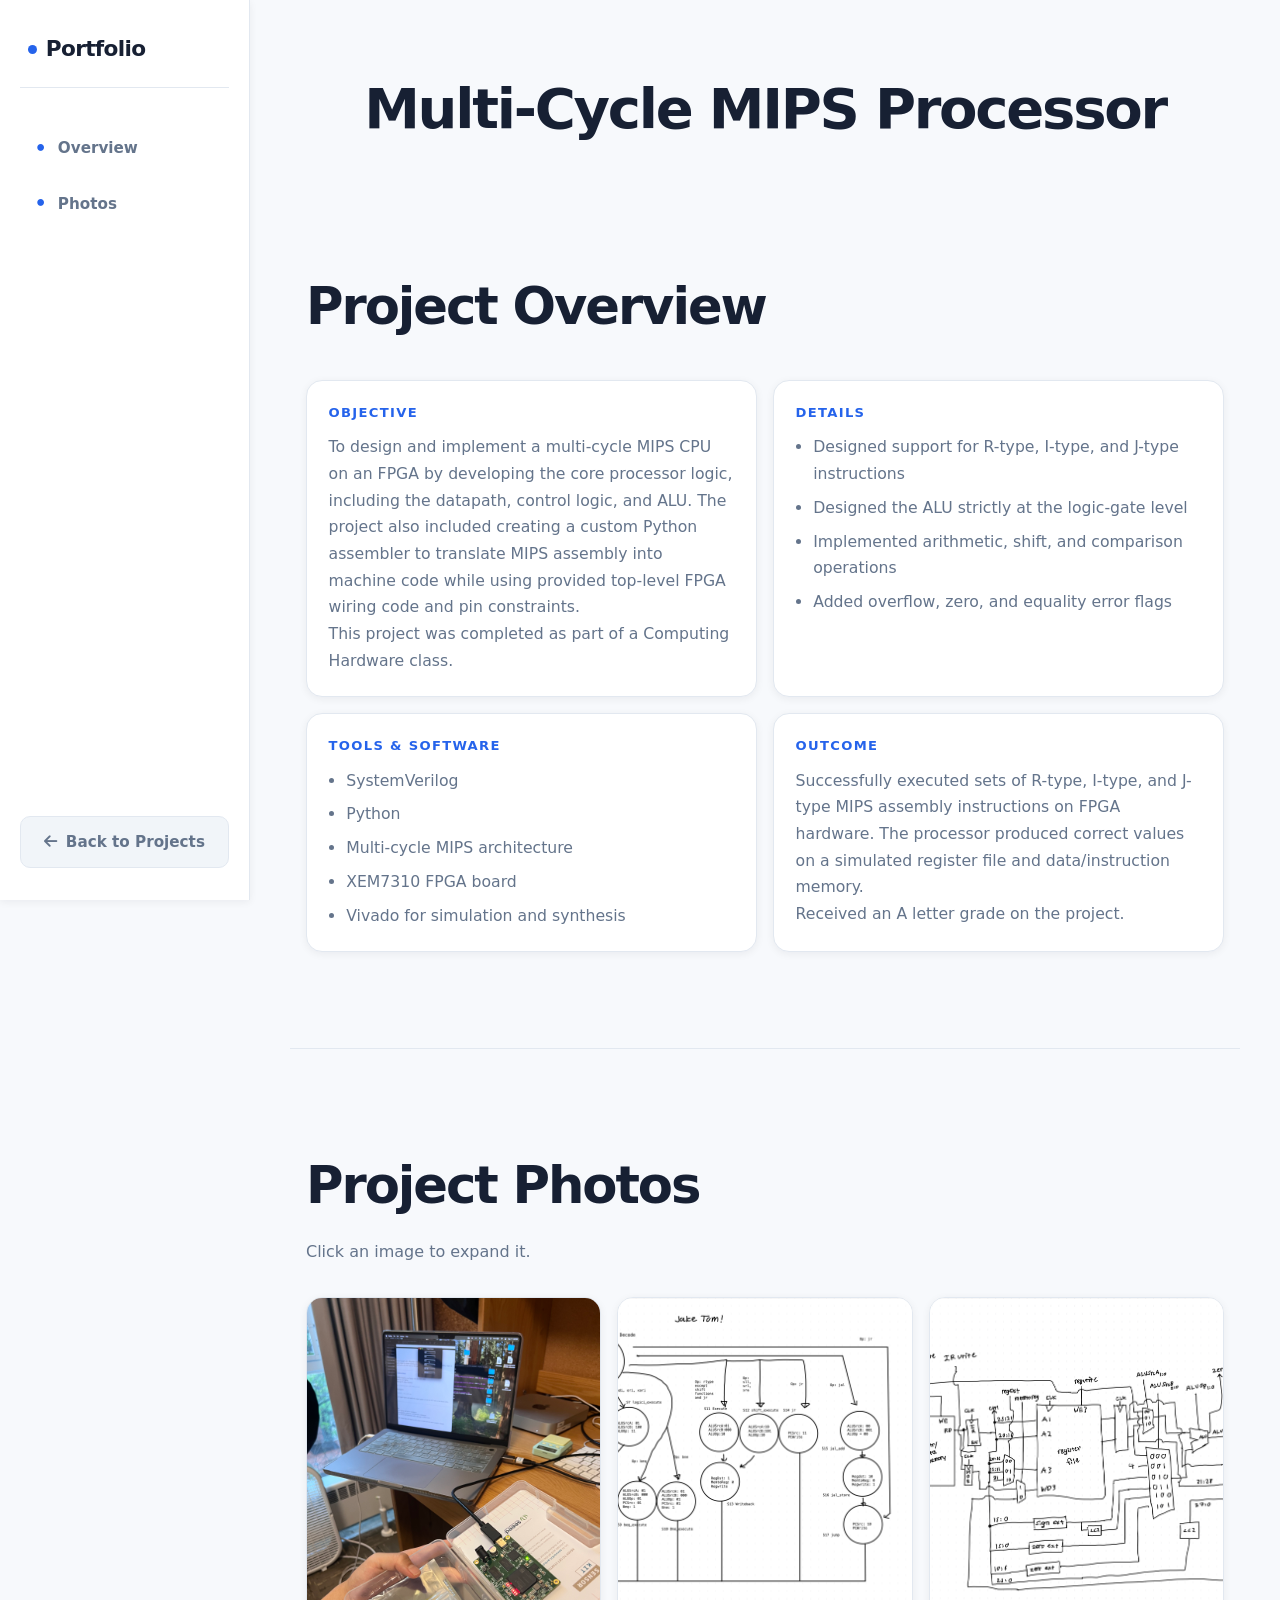
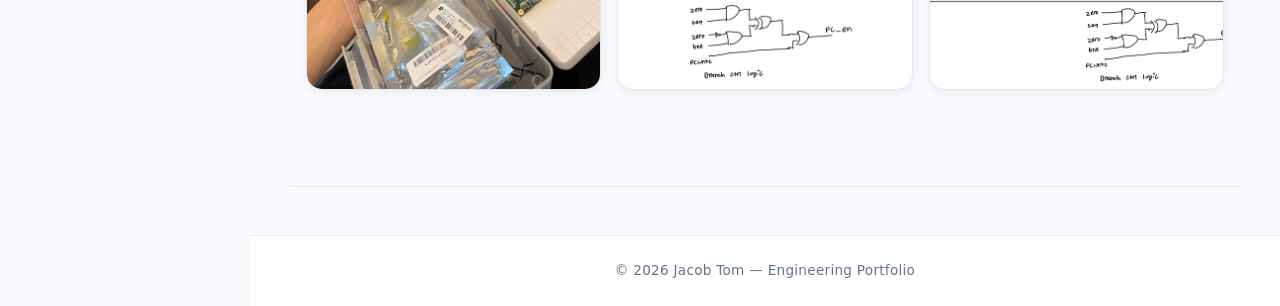
==== commit fdeb60ec: "overhall pt. 2" ====
--- a/project_1.html
+++ b/project_1.html
@@ -13,100 +13,166 @@
 </head>
 
 <body>
-
-  <!-- Mobile Menu Toggle (hamburger) -->
-  <button class="menu-toggle" id="menuToggle" aria-expanded="false" aria-controls="sidebar" aria-label="Open menu">
+  <button
+    class="menu-toggle"
+    id="menuToggle"
+    aria-expanded="false"
+    aria-controls="sidebar"
+    aria-label="Open menu"
+  >
     <i class="fas fa-bars" aria-hidden="true"></i>
   </button>
 
-  <!-- Visual overlay (mobile only visual) -->
   <div class="mobile-overlay" id="mobileOverlay" aria-hidden="true"></div>
 
-  <!-- Sidebar -->
-  <nav id="sidebar" class="sidebar" aria-label="Main navigation">
+  <nav id="sidebar" class="sidebar" aria-label="Project navigation">
     <h2>Portfolio</h2>
+
     <ul>
       <li><a href="#overview">Overview</a></li>
       <li><a href="#photos">Photos</a></li>
     </ul>
-    <a href="index.html#projects" class="back-button"><i class="fas fa-arrow-left" aria-hidden="true"></i> Back</a>
+
+    <a href="index.html#projects" class="back-button">
+      <i class="fas fa-arrow-left" aria-hidden="true"></i>
+      Back to Projects
+    </a>
   </nav>
 
-<!-- Main Content -->
-  <main class="content" id="mainContent" tabindex="-1">
+  <main class="content">
     <h1 class="project-title">Multi-Cycle MIPS Processor</h1>
 
-	<!-- Overview -->
-	<section id="overview" class="section" aria-labelledby="overview-heading">
-	  <h1 id="overview-heading">Project Overview</h1>
-	
-	  <div class="case-study">
+    <section
+      id="overview"
+      class="section"
+      aria-labelledby="overview-heading"
+    >
+      <h1 id="overview-heading">Project Overview</h1>
+
+      <div class="case-study">
         <div class="case-block">
           <h2>Objective</h2>
-          <p>To design and implement a multi-cycle MIPS CPU on an FPGA by developing the core processor logic (datapath, control logic, 
-			  ALU) and creating a custom Python assembler to translate MIPS assembly into machine code, while using provided top-level FPGA wiring code and pin constraints.
-		      (Computing Hardware class project) </p>
+          <p>
+            To design and implement a multi-cycle MIPS CPU on an FPGA by
+            developing the core processor logic, including the datapath,
+            control logic, and ALU. The project also included creating a
+            custom Python assembler to translate MIPS assembly into machine
+            code while using provided top-level FPGA wiring code and pin
+            constraints.
+          </p>
+          <p>
+            This project was completed as part of a Computing Hardware class.
+          </p>
         </div>
 
-		<div class="case-block">
-		  <h2>Details</h2>
-		  <ul>
-			<li>Designed for R-type I-type J-type instructions</li>
-			<li>ALU designed strictly at the logic gate level</li>
-			<li>ALU supported basic arithmetic, shift operations, comparison operation, error flags (overflow, zero, equal)</li>
-		  </ul>
-		</div>
+        <div class="case-block">
+          <h2>Details</h2>
+          <ul>
+            <li>Designed support for R-type, I-type, and J-type instructions</li>
+            <li>Designed the ALU strictly at the logic-gate level</li>
+            <li>Implemented arithmetic, shift, and comparison operations</li>
+            <li>Added overflow, zero, and equality error flags</li>
+          </ul>
+        </div>
 
-		<div class="case-block">
-		  <h2>Tools &amp; Software</h2>
-		  <ul>
-		    <li>SystemVerilog (CPU, gate-level ALU)</li>
-		    <li>Python (custom MIPS assembler)</li>
-		    <li>Multi-cycle MIPS architecture</li>
-		    <li>XEM7310 FPGA board</li>
-		    <li>Vivado (simulation and synthesis)</li>
-		  </ul>
-		</div>
+        <div class="case-block">
+          <h2>Tools &amp; Software</h2>
+          <ul>
+            <li>SystemVerilog</li>
+            <li>Python</li>
+            <li>Multi-cycle MIPS architecture</li>
+            <li>XEM7310 FPGA board</li>
+            <li>Vivado for simulation and synthesis</li>
+          </ul>
+        </div>
 
-		<div class="case-block">
+        <div class="case-block">
           <h2>Outcome</h2>
-          <p>Successfully executed given sets of R-type, I-type, and J-type MIPS assembly instructions on FPGA hardware.
-			  Produced correct values on a simulated register file and data/instruction memory.
-		  	  Received an A letter grade on the project. </p>
+          <p>
+            Successfully executed sets of R-type, I-type, and J-type MIPS
+            assembly instructions on FPGA hardware. The processor produced
+            correct values on a simulated register file and data/instruction
+            memory.
+          </p>
+          <p>
+            Received an A letter grade on the project.
+          </p>
         </div>
-	  </div>
-	</section>
-	
-	    <!-- Photos -->
-	    <section id="photos" class="section" aria-labelledby="photos-heading">
-	      <h1 id="photos-heading">Photos</h1>
-	      <div class="masonry" id="photosMasonry">
-	        <div class="img-wrapper"><img loading="lazy" src="project_1/fpga.JPG" alt="Jacket"><span class="overlay">Click to expand</span></div>
-	        <div class="img-wrapper"><img loading="lazy" src="project_1/fsm.jpg" alt="Form"><span class="overlay">Click to expand</span></div>
-	        <div class="img-wrapper"><img loading="lazy" src="project_1/processor.jpg" alt="Form 1"><span class="overlay">Click to expand</span></div>
-	      </div>
-	    </section>
-	  
-<!-- Lightbox (Unified for Images + PDFs) -->
-<!-- 🔹 Single Lightbox (for Images + PDFs) -->
-<div id="lightbox" role="dialog" aria-modal="true" aria-hidden="true" aria-label="Expanded view">
-  <span id="lbCloseBtn" aria-label="Close lightbox">&times;</span>
-  <button id="lbPrevBtn" aria-label="Previous image">&#10094;</button>
-  <button id="lbNextBtn" aria-label="Next image">&#10095;</button>
-  
-  <div class="lightbox-content">
-    <img id="lightboxImg" alt="" />
-    <iframe id="lightboxIframe" src="" frameborder="0"></iframe>
-  </div>
-</div>
-	  
-		    <!-- Footer -->
-	    <footer>
-	      <p>© 2026 Jacob Tom — Engineering Portfolio</p>
-	    </footer>
-	  </main>
+      </div>
+    </section>
 
- <!-- Scripts -->
-<script src="assets/site.js"></script>
+    <section
+      id="photos"
+      class="section"
+      aria-labelledby="photos-heading"
+    >
+      <h1 id="photos-heading">Project Photos</h1>
+      <p>Click an image to expand it.</p>
+
+      <div class="masonry">
+        <div class="img-wrapper">
+          <img
+            loading="lazy"
+            src="project_1/fpga.JPG"
+            alt="FPGA board used for the MIPS processor"
+          >
+          <span class="overlay">Expand Image</span>
+        </div>
+
+        <div class="img-wrapper">
+          <img
+            loading="lazy"
+            src="project_1/fsm.jpg"
+            alt="Finite state machine diagram"
+          >
+          <span class="overlay">Expand Image</span>
+        </div>
+
+        <div class="img-wrapper">
+          <img
+            loading="lazy"
+            src="project_1/processor.jpg"
+            alt="Multi-cycle MIPS processor design"
+          >
+          <span class="overlay">Expand Image</span>
+        </div>
+      </div>
+    </section>
+
+    <div
+      id="lightbox"
+      role="dialog"
+      aria-modal="true"
+      aria-hidden="true"
+      aria-label="Expanded project image"
+    >
+      <button id="lbCloseBtn" aria-label="Close image viewer">
+        <i class="fas fa-xmark"></i>
+      </button>
+
+      <button id="lbPrevBtn" aria-label="Previous image">
+        <i class="fas fa-chevron-left"></i>
+      </button>
+
+      <button id="lbNextBtn" aria-label="Next image">
+        <i class="fas fa-chevron-right"></i>
+      </button>
+
+      <div class="lightbox-content">
+        <img id="lightboxImg" alt="">
+        <iframe
+          id="lightboxIframe"
+          src=""
+          title="Expanded document"
+        ></iframe>
+      </div>
+    </div>
+
+    <footer>
+      <p>© 2026 Jacob Tom — Engineering Portfolio</p>
+    </footer>
+  </main>
+
+  <script src="assets/site.js"></script>
 </body>
 </html>
